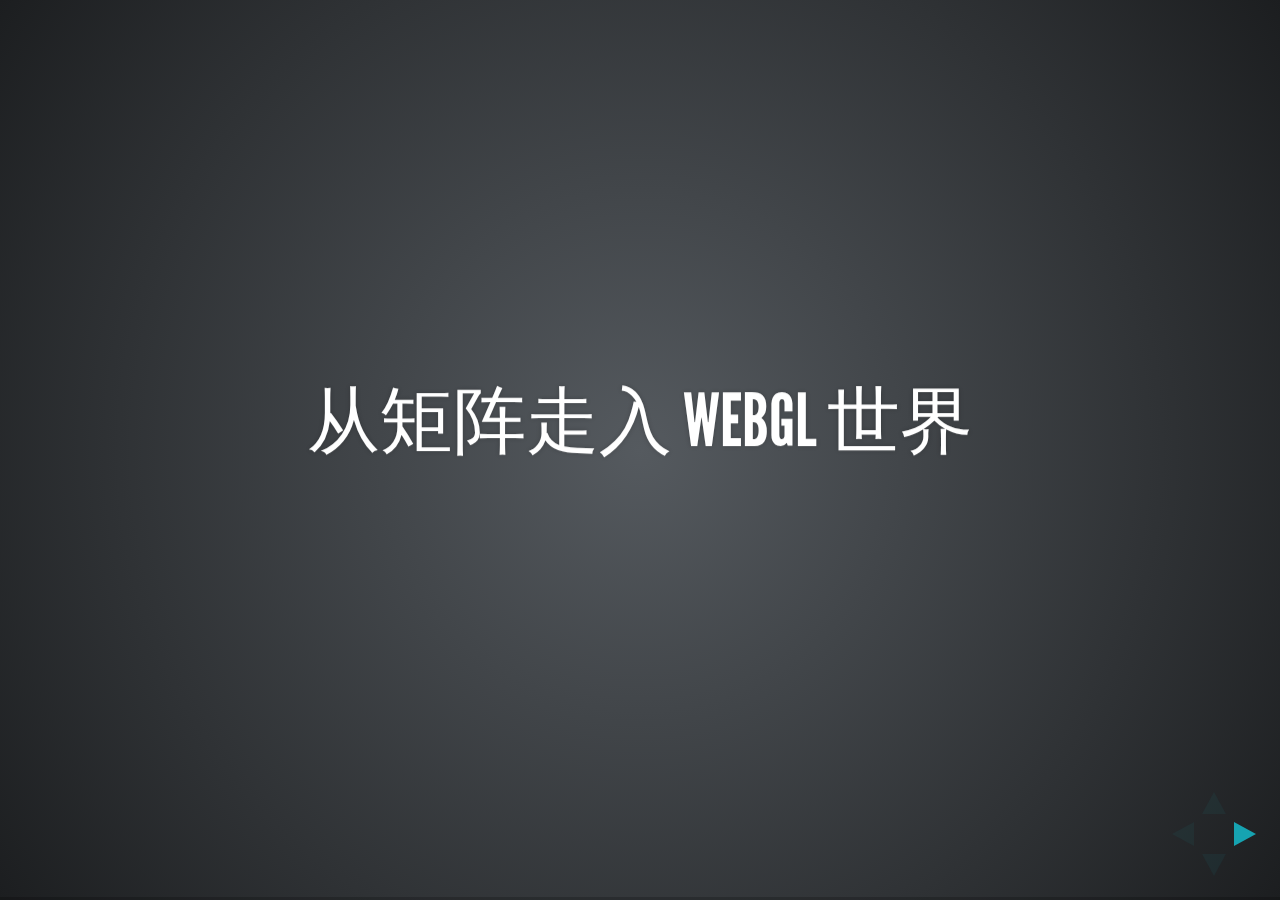
==== cf2-sharing/index.html @ ae66c850 "fix: loading去掉背景色" ====
<!doctype html>
<html lang="en">
<head>
    <meta charset="utf-8">
    <title>听说组织者会发大红包</title>
    <meta name="description" content="A framework for easily creating beautiful presentations using HTML">
    <meta name="author" content="Hakim El Hattab">
    <meta name="apple-mobile-web-app-capable" content="yes">
    <meta name="apple-mobile-web-app-status-bar-style" content="black-translucent">
    <meta name="viewport" content="width=device-width, initial-scale=1.0, maximum-scale=1.0, user-scalable=no">
    <link rel="stylesheet" href="css/reveal.css">
    <link rel="stylesheet" href="css/theme/league.css" id="theme">
    <!-- 自定义样式 -->
    <link rel="stylesheet" href="lib/css/myself.css">
    <!-- Theme used for syntax highlighting of code -->
    <link rel="stylesheet" href="lib/css/zenburn.css">
    <!-- Printing and PDF exports -->
    <script>
    var link = document.createElement('link');
    link.rel = 'stylesheet';
    link.type = 'text/css';
    link.href = window.location.search.match(/print-pdf/gi) ? 'css/print/pdf.css' : 'css/print/paper.css';
    document.getElementsByTagName('head')[0].appendChild(link);
    </script>
    <!--[if lt IE 9]>
		<script src="lib/js/html5shiv.js"></script>
	<![endif]-->
</head>

<body>
    <div class="reveal">
        <div class="slides">
            <section>
                <h2 id="title">从矩阵走入 WebGL 世界</h2>
            </section>
            <section>
                <h2 id="title"><img width="100" style="border-radius: 50%;" src="./imgs/header.jpg"></h2>
                <div style="width: 360px; margin: 0 auto; text-align: left;">
                    <p class="dot-left">陈剑鑫（阿里 UC）</p>
                    <p class="dot-left">营销活动</p>
                    <p class="dot-left">编程动画、WebGL</p>
                </div>
            </section>
            <section>
                <h2>感受下矩阵</h2>
                <p style="font-size: 50px;line-height: 40px;">Feel by heart</p>
            </section>
            <section data-background-video="./video/screen01.mov" data-background-video-loop data-background-video-muted data-background-color="transparent"></section>
            <section data-background-video="./video/screen02.mov" data-background-video-loop data-background-video-muted data-background-color="transparent"></section>
            <section data-background-video="./video/screen03.mov" data-background-video-loop data-background-video-muted data-background-color="transparent"></section>
            <section>
                <h2>矩阵</h2>
                <p style="font-size: 50px;line-height: 40px;">Matrix</p>
            </section>
            <section>
                <h2>CSS3<span style="text-transform: capitalize;"> transform </span><span id="heart-box">♥<span class="heart-red">♥</span><span class="heart-red">♥</span></span><span style="text-transform: capitalize;"> Matrix </span></h2>
            </section>
            <section>
                <h2><span style="text-transform: capitalize;"> transform </span>2d变换</h2>
                <div id="animate_translate">
                    <span>translate</span>
                    <div></div>
                </div>
                <div id="animate_rotate">
                    <span>rotate</span>
                    <div></div>
                </div>
                <div id="animate_scale">
                    <span>scale</span>
                    <div></div>
                </div>
                <div id="animate_skew">
                    <span>skew</span>
                    <div></div>
                </div>
            </section>
            <section>
                <h2><span style="text-transform: capitalize;"> transform </span>3d变换</h2>
                <div id="animate_rotate_3d">
                    <div id="view_box_3d">
                        <div id="cube_box_3d">
                            <span class="face_normal face_front"></span>
                            <span class="face_normal face_back"></span>
                            <span class="face_normal face_left"></span>
                            <span class="face_normal face_right"></span>
                            <span class="face_normal face_top"></span>
                            <span class="face_normal face_bottom"></span>
                        </div>
                    </div>
                </div>
            </section>
            <section>
                <h2>描述旋转</h2>
                <p style="font-size: 24px；">Expression rotation in math</p>
                <div id="three-method">
                    <div id="first-method" class="fragment fade-down" data-fragment-index="0">
                        <p style="font-size: 30px;color: #13DAEC;">矩阵</p>
                        <p style="font-size: 30px;color: #13DAEC;">↡</p>
                        <p style="font-size: 30px;color: #13DAEC;">matrix3d</p>
                <pre><code class="hljs" contenteditable style="text-align: center;height: 200px;">


|        |
| matrix |
|        |
                </code></pre>
                    </div>
                    <div id="sec-method" class="fragment fade-down" data-fragment-index="1">
                        <p style="font-size: 30px;color: #13DAEC;">欧拉角</p>
                        <div class="fragment fade-down" data-fragment-index="3">
                            <p style="font-size: 30px;color: #13DAEC;">↡</p>
                            <p style="font-size: 30px;color: #13DAEC;">rotateX|Y|Z</p>
                            <div id="euler-r">
                                <div id="euler_3d">
                                    <span class="face_normal face_front"></span>
                                    <span class="face_normal face_left"></span>
                                    <span class="face_normal face_top"></span>
                                    <span class="axis-face axis-x"></span>
                                    <span class="axis-face axis-y"></span>
                                    <span class="axis-face axis-z"></span>
                                </div>
                            </div>
                        </div>
                    </div>
                    <div id="third-method" class="fragment fade-down" data-fragment-index="2">
                        <p style="font-size: 30px;color: #13DAEC;">四元数</p>
                        <div class="fragment fade-down" data-fragment-index="4">
                            <p style="font-size: 30px;color: #13DAEC;">↡</p>
                            <p style="font-size: 30px;color: #13DAEC;">rotate3d</p>
                            <div id="quate-r">
                                <div id="quate_3d">
                                    <span class="face_normal face_front"></span>
                                    <span class="face_normal face_left"></span>
                                    <span class="face_normal face_top"></span>
                                    <span class="axis-face"><span></span></span>
                                </div>
                            </div>
                        </div>
                    </div>
                </div>
            </section>
            <section>
                <div style="position: absolute; top: 0; width: 100%;">
                    <h2>svg动画</h2>
                    <p style="font-size: 24px;line-height: 40px;">transform 2d</p>
                </div>
                <iframe data-src="http://127.0.0.1:5050/svg/none/" width="700" height="450" frameborder="0" marginwidth="0" marginheight="0" scrolling="no" allowfullscreen></iframe>
            </section>
            <section>
                <div style="position: absolute; top: 60px; width: 100%;">
                    <h2>canvas 2d api</h2>
                    <p style="font-size: 24px;line-height: 40px;">transform 2d</p>
                </div>
                <iframe data-src="https://jasonchen1982.github.io/jcc2d/examples/demo_graphics_particle/" width="900" height="400" frameborder="0" marginwidth="0" marginheight="0" scrolling="no" style="max-width: 100%;" allowfullscreen></iframe>
            </section>
            <section>
                <h2 style="text-transform: capitalize;">Matrix Is very important</h2>
                <p>transform 的实现基于矩阵</p>
            </section>
            <section>
                <h3 style="text-transform: capitalize;">What is matrix</h3>
                <div style="width: 300px; margin: 0 auto;" class="fragment fade-up" data-fragment-index="0">
                <pre><code class="hljs" contenteditable style="text-align: center;">
|m00  m01  m02  m03|
|m10  m11  m12  m13|
|m20  m21  m22  m23|
|m30  m31  m32  m33|
                </code></pre>
                </div>
                <p style="font-size: 40px;line-height: 40px;" class="fragment fade-up" data-fragment-index="1">描述几何空间的仿射变换</p>
            </section>
            <section>
                <h2>矩阵乘法</h2>
            </section>
            <section>
                <h3>变换坐标点</h3>
                <div style="width: 460px; margin: 0 auto;">
                <pre><code class="hljs" contenteditable style="text-align: center;">
| x` |   |1  0  0  tx|   | x |
| y` | = |0  1  0  ty| * | y |
| z` |   |0  0  1  tz|   | z |
| w` |   |0  0  0   1|   | w |
                </code></pre>
                </div>
                <div style="width: 460px; margin: 0 auto;">
                <pre><code class="hljs" contenteditable style="text-align: left;">
  | x` | = |x + tx|
  | y` | = |y + ty|
  | z` | = |z + tz|
  | w` | = |  w   |
                </code></pre>
                </div>
            </section>
            <section>
                <h3>传递性</h3>
                <div style="width: 520px; margin: 0 auto;">
                <pre><code class="hljs" contenteditable style="text-align: center;">
|1  0  0  tx|   |cosβ  -sinβ  0  0|
|0  1  0  ty| * |sinβ  cosβ   0  0|
|0  0  1  tz|   |  0    0     1  0|
|0  0  0   1|   |  0    0     0  1|
                </code></pre>
                </div>
            </section>
            <section>
                <h3>不符合交换律</h3>
                <div id="matrix-mult">
                    <div id="t-r">
                        <pre style="margin-left: 0;margin-right: 0;width: 100%;"><code id="style-special1" class="hljs" data-trim contenteditable>
.animate {
  transform:
    rotate(1turn) translateX(90px);
}
                        </code></pre>
                        <div>
                            <i></i>
                            <b></b>
                        </div>
                    </div>
                    <div id="r-t">
                        <pre style="margin-left: 0;margin-right: 0;width: 100%;"><code id="style-special2" class="hljs" data-trim contenteditable>
.animate {
  transform:
    translateX(90px) rotate(1turn);
}
                        </code></pre>
                        <div>
                            <i></i>
                            <b></b>
                        </div>
                    </div>
                </div>
            </section>
            <section>
                <h2>额外价值</h2>
                <p style="font-size: 30px;line-height: 40px;">Extra value</p>
                <div style="width: 300px; margin: 0 auto;">
                <pre><code class="hljs" contenteditable style="text-align: center;">
|m00  m01  m02  m03|
|m10  m11  m12  m13|
|m20  m21  m22  m23|
|m30  m31  m32  m33|
                </code></pre>
                </div>
            </section>
            <section>
                <h2>进一步了解矩阵</h2>
            </section>
            <section>
                <h3>单位矩阵</h3>
                <div style="width: 300px; margin: 0 auto;">
                <pre><code class="hljs" contenteditable style="text-align: center;">
|1  0  0  0|
|0  1  0  0|
|0  0  1  0|
|0  0  0  1|
                </code></pre>
                </div>
                <div id="identity-matrix">
                    <b></b>
                    <i></i>
                </div>
            </section>
            <section>
                <p>各种变换矩阵</p>
                <div style="width: 700px; margin: 0 auto;">
                <pre><code class="hljs" data-trim contenteditable style="text-align: center;">
位移矩阵          缩放矩阵          X轴旋转矩阵
|1  0  0  tx|   |sx  0   0  0|   |1   0     0    0|
|0  1  0  ty|   |0   sy  0  0|   |0  cosβ  sinβ  0|
|0  0  1  tz|   |0   0   sz 0|   |0 -sinβ  cosβ  0|
|0  0  0   1|   |0   0   0  1|   |0   0     0    1|


Y轴旋转矩阵             Z轴旋转矩阵
|cosβ   0   sinβ  0|   |cosβ  -sinβ  0  0|
|  0    1    0    0|   |sinβ  cosβ   0  0|
|-sinβ  0   cosβ  0|   |  0    0     1  0|
|  0    0    0    1|   |  0    0     0  1|
                </code></pre>
                </div>
            </section>
            <section>
                <p>rotateZ(βdeg) 矩阵推导</p>
                <div id="coordinate-system">
                    <span class="axis-x"><i>x</i></span>
                    <span class="axis-y"><i>y</i></span>
                    <div class="cricle-dash"></div>
                    <div class="pre-line"><i>r</i><span>(x, y)</span></div>
                    <div class="next-line"></div>
                    <span class="next-point">(x`, y`)</span>
                    <span class="deg-alpha">α</span>
                    <span class="deg-beta">β</span>
                </div>
            </section>
            <section>
                <div style="width: 740px;margin: 0 auto;">
                    <div style="padding: 10px 0;">
                    <pre style="margin: 0;"><code class="hljs" data-trim contenteditable>
// 单位圆得到等式
x` = cos(β+α) * r
y` = sin(β+α) * r
z` = z
                    </code></pre>
                    </div>
                    <div class="fragment fade-left" style="padding: 10px 0;">
                    <pre style="margin: 0;"><code class="hljs" data-trim contenteditable>
// 已知
r = √(x^2+y^2)
// 和差化积公式
sin(β+α) = sin(β)cos(α) + cos(β)sin(α)
cos(β+α) = cos(β)cos(α) - sin(β)sin(α)
// 正弦余弦定义
cos(α) = x/r
sin(α) = y/r
                    </code></pre>
                    </div>
                    <div class="fragment fade-left" style="padding: 10px 0;">
                    <pre style="margin: 0;"><code class="hljs stata" data-trim contenteditable>
// 愉快的代入 
x` = (cos(β)x/r - sin(β)y/r) * r = cos(β)x - sin(β)y
y` = (sin(β)x/r + cos(β)y/r) * r = sin(β)x + cos(β)y
                    </code></pre>
                    </div>
                    <div class="fragment fade-left" style="padding: 10px 0;">
                    <pre style="margin: 0;"><code class="hljs stata" data-trim contenteditable>
/* 所以猜想旋转矩阵 ＝> */ |cos(β) -sin(β)|
                        |sin(β)  cos(β)|

/* 验证下     => */      |x`|   |cos(β) -sin(β)|   |x|
                        |y`| = |sin(β)  cos(β)| * |y|

x` = cos(β)x - sin(β)y
y` = sin(β)x + cos(β)y
                    </code></pre>
                    </div>
                </div>
            </section>
            <section>
                <h2>矩阵<span style="color: #13DAEC;"> + </span>WebGL</h2>
            </section>
            <section>
                <h2>WebGL</h2>
                <p style="color: #13DAEC;"><span class="fragment fade-up">着色器、</span><span class="fragment fade-up">几何数据、</span><span class="fragment fade-up">渲染管线</span></p>
            </section>
            <section>
                <section>
                    <p><a target="_blank" href="http://127.0.0.1:5050/webgl/webgl/points">位移矩阵</a></p>
                    <div style="width: 300px; margin: 0 auto;">
                    <pre><code class="hljs" contenteditable style="text-align: center;">
|1  0  0  tx|
|0  1  0  ty|
|0  0  1  tz|
|0  0  0   1|
                    </code></pre>
                    </div>
                    <iframe width="100%" height="320" data-src="//jsfiddle.net/jasonchen1882/Ltft86oc/embedded/result,html,js/dark/" allowfullscreen="allowfullscreen" frameborder="0" scrolling='no' title='webgl-translate'></iframe>
                </section>
                <section data-background="#000000">
                    <iframe data-src="http://127.0.0.1:5050/webgl/webgl/points" width="1200" height="640" frameborder="0" marginwidth="0" marginheight="0" scrolling="no" allowfullscreen></iframe>
                </section>
            </section>
            <section>
                <section>
                    <p><a target="_blank" href="http://127.0.0.1:5050/webgl/webgl/points3">旋转矩阵</a></p>
                    <div style="width: 900px; margin: 0 auto;">
                    <pre><code class="hljs" contenteditable style="text-align: center;">
X轴旋转矩阵            Y轴旋转矩阵             Z轴旋转矩阵
|1   0     0    0|   |cosβ   0   sinβ  0|   |cosβ  -sinβ  0  0|
|0  cosβ  sinβ  0|   |  0    1    0    0|   |sinβ  cosβ   0  0|
|0 -sinβ  cosβ  0|   |-sinβ  0   cosβ  0|   |  0    0     1  0|
|0   0     0    1|   |  0    0    0    1|   |  0    0     0  1|
                    </code></pre>
                    </div>
                    <iframe width="100%" height="400" data-src="//jsfiddle.net/jasonchen1882/rz9nb0su/embedded/result,html,js/dark/" allowfullscreen="allowfullscreen" frameborder="0" scrolling='no' title='webgl-rotate'></iframe>
                </section>
                <section data-background="#000000">
                    <iframe data-src="http://127.0.0.1:5050/webgl/webgl/points3" width="1200" height="640" frameborder="0" marginwidth="0" marginheight="0" scrolling="no" allowfullscreen></iframe>
                </section>
            </section>
            <section>
                <section>
                    <p><a target="_blank" href="http://127.0.0.1:5050/webgl/webgl/points4">旋转矩阵 * 位移矩阵</a></p>
                    <div style="width: 820px; margin: 0 auto;">
                    <pre><code class="hljs" contenteditable style="text-align: center;">
位移矩阵          X轴旋转矩阵             Y轴旋转矩阵
|1  0  0  tx|   |1   0     0    0|   |cosβ   0   sinβ  0|
|0  1  0  ty|   |0  cosβ  sinβ  0|   |  0    1    0    0|
|0  0  1  tz|   |0 -sinβ  cosβ  0|   |-sinβ  0   cosβ  0|
|0  0  0   1|   |0   0     0    1|   |  0    0    0    1|
                    </code></pre>
                    </div>
                    <iframe width="100%" height="400" data-src="//jsfiddle.net/jasonchen1882/n44od7ko/embedded/result,html,js/dark/" allowfullscreen="allowfullscreen" frameborder="0" scrolling='no' title='webgl-rotate'></iframe>
                </section>
                <section data-background="#000000">
                    <iframe data-src="http://127.0.0.1:5050/webgl/webgl/points4" width="1200" height="640" frameborder="0" marginwidth="0" marginheight="0" scrolling="no" allowfullscreen></iframe>
                </section>
            </section>
            <section>
                <section>
                    <h2>实用点～</h2>
                    <p style="font-size: 20px;line-height: 40px;">4*4列矩阵<span style="color: #13DAEC;"> + </span>canvas 2d完成三维效果</p>
                    <iframe width="100%" height="400" data-src="//jsfiddle.net/jasonchen1882/65n8pfsc/embedded/result,html,js/dark/" allowfullscreen="allowfullscreen" frameborder="0" scrolling='no' title='webgl-rotate'></iframe>
                </section>
                <section>
                    <iframe data-src="http://127.0.0.1:5050/canvas/loading/lineLight/" width="400" height="640" frameborder="0" marginwidth="0" marginheight="0" scrolling="no" allowfullscreen></iframe>
                </section>
            </section>
            <section>
                <h2>深入一点的应用</h2>
                <p style="font-size: 40px;line-height: 40px;">加上其它知识点～</p>
            </section>
            <section>
                <iframe data-src="http://127.0.0.1:5050/webgl/butterfly/" width="640" height="640" frameborder="0" marginwidth="0" marginheight="0" scrolling="no" style="max-width: 100%;" allowfullscreen></iframe>
            </section>
            <section data-background="#010216">
                <iframe data-src="http://127.0.0.1:5050/webgl/starsClouds/" width="1200" height="640" frameborder="0" marginwidth="0" marginheight="0" scrolling="no" style="max-width: 100%;" allowfullscreen></iframe>
            </section>
            <section data-background="#c5b9ee">
                <iframe data-src="http://127.0.0.1:5050/webgl/earthPolygon/" width="1200" height="640" frameborder="0" marginwidth="0" marginheight="0" scrolling="no" style="max-width: 100%;" allowfullscreen></iframe>
            </section>
            <section>
                <iframe data-src="http://127.0.0.1:9000/russiaolympics/index?uc_param_str=dsdnfrpfbivesscpgimibtbmnisieijblauputogpintnw" width="500" height="640" frameborder="0" marginwidth="0" marginheight="0" scrolling="no" style="max-width: 100%;" allowfullscreen></iframe>
            </section>
            <!--<section>
                <p style="font-size: 30px;line-height: 40px;"><a target="_blank" href="http://127.0.0.1:5050/webgl/butterfly/">欧拉角、矩阵、WebGL其它绘制api</a></p>
                <p style="font-size: 30px;line-height: 40px;"><a target="_blank" href="http://127.0.0.1:5050/webgl/starsClouds/">高阶bezier、四元数、各种矩阵</a></p>
                <p style="font-size: 30px;line-height: 40px;"><a target="_blank" href="http://127.0.0.1:5050/webgl/earthPolygon/">漂亮的模型、怎么弄都好看</a></p>
                <p style="font-size: 30px;line-height: 40px;"><a target="_blank" href="http://127.0.0.1:9000/russiaolympics/index?uc_param_str=dsdnfrpfbivesscpgimibtbmnisieijblauputogpintnw">运用到项目上的小游戏</a></p>
            </section>-->
            <section>
                <h2>AR技术</h2>
                <p style="font-size: 24px;line-height: 40px;">矩阵在AR上的应用</p>
            </section>
            <section>
                <h2>demo</h2>
                <iframe data-src="http://127.0.0.1:5050/webgl/webglAR/" width="640" height="480" frameborder="0" marginwidth="0" marginheight="0" scrolling="no" style="max-width: 100%;" allowfullscreen></iframe>
            </section>
            <section>
                <h2>移动端的阻碍</h2>
                <p style="font-size: 30px;line-height: 40px;">WebRTC、Get video frame</p>
            </section>
            <section>
                <h2>VR技术</h2>
                <p style="font-size: 24px;line-height: 40px;">矩阵在VR上的应用</p>
            </section>
            <section>
                <h2>VR<span style="color: #13DAEC;"> → </span>Web VR 视觉</h2>
            </section>
            <section>
                <section  data-background="#b9dfee">
                    <iframe data-src="http://127.0.0.1:5050/webgl/earth/" width="1200" height="640" frameborder="0" marginwidth="0" marginheight="0" scrolling="no" style="max-width: 100%;" allowfullscreen></iframe>
                </section>
                <section>
                    <p style="font-size: 30px;line-height: 40px;color: #13DAEC;margin: 0;">来松鼠村看看</p>
                    <img width="620" height="620" style="border: 0;" data-src="./imgs/earth-vr.png">
                </section>
            </section>
            <section>
                <section  data-background="#8bf2ff">
                    <iframe data-src="http://127.0.0.1:5050/webgl/flyCarVR/" width="1200" height="640" frameborder="0" marginwidth="0" marginheight="0" scrolling="no" style="max-width: 100%;" allowfullscreen></iframe>
                </section>
                <section>
                    <p style="font-size: 30px;line-height: 40px;color: #13DAEC;margin: 0;">别说话，先上车</p>
                    <img width="620" height="620" style="border: 0;" data-src="./imgs/car-vr.jpg">
                </section>
            </section>
            <!--<section>
                <h2>demo</h2>
                <p style="font-size: 30px;line-height: 40px;"><a target="_blank" href="http://127.0.0.1:5050/webgl/earth/">来松鼠村看看</a></p>
                <p style="font-size: 30px;line-height: 40px;"><a target="_blank" href="http://127.0.0.1:5050/webgl/flyCarVR/">别说话，先上车</a></p>
            </section>-->
            <section>
                <h1>Q&A</h1>
            </section>
            <section>
                <h1>END</h1>
                <p style="font-size: 24px;line-height: 40px;">thanks</p>
            </section>
        </div>
    </div>
    <script src="lib/js/head.min.js"></script>
    <script src="js/reveal.js"></script>
    <script>
    // More info https://github.com/hakimel/reveal.js#configuration
    Reveal.initialize({
        width: 1200,
        controls: true,
        progress: true,
        history: true,
        center: true,

        transition: 'slide', // none/fade/slide/convex/concave/zoom

        // More info https://github.com/hakimel/reveal.js#dependencies
        dependencies: [{
            src: 'lib/js/classList.js',
            condition: function() {
                return !document.body.classList;
            }
        }, {
            src: 'plugin/markdown/marked.js',
            condition: function() {
                return !!document.querySelector('[data-markdown]');
            }
        }, {
            src: 'plugin/markdown/markdown.js',
            condition: function() {
                return !!document.querySelector('[data-markdown]');
            }
        }, {
            src: 'plugin/highlight/highlight.js',
            async: true,
            callback: function() {
                hljs.initHighlightingOnLoad();
            }
        }, {
            src: 'plugin/zoom-js/zoom.js',
            async: true
        }, {
            src: 'plugin/notes/notes.js',
            async: true
        }]
    });
    </script>
</body>

</html>
---- cf2-sharing/css/reveal.css ----
/*!
 * reveal.js
 * http://lab.hakim.se/reveal-js
 * MIT licensed
 *
 * Copyright (C) 2016 Hakim El Hattab, http://hakim.se
 */
/*********************************************
 * RESET STYLES
 *********************************************/
html, body, .reveal div, .reveal span, .reveal applet, .reveal object, .reveal iframe,
.reveal h1, .reveal h2, .reveal h3, .reveal h4, .reveal h5, .reveal h6, .reveal p, .reveal blockquote, .reveal pre,
.reveal a, .reveal abbr, .reveal acronym, .reveal address, .reveal big, .reveal cite, .reveal code,
.reveal del, .reveal dfn, .reveal em, .reveal img, .reveal ins, .reveal kbd, .reveal q, .reveal s, .reveal samp,
.reveal small, .reveal strike, .reveal strong, .reveal sub, .reveal sup, .reveal tt, .reveal var,
.reveal b, .reveal u, .reveal center,
.reveal dl, .reveal dt, .reveal dd, .reveal ol, .reveal ul, .reveal li,
.reveal fieldset, .reveal form, .reveal label, .reveal legend,
.reveal table, .reveal caption, .reveal tbody, .reveal tfoot, .reveal thead, .reveal tr, .reveal th, .reveal td,
.reveal article, .reveal aside, .reveal canvas, .reveal details, .reveal embed,
.reveal figure, .reveal figcaption, .reveal footer, .reveal header, .reveal hgroup,
.reveal menu, .reveal nav, .reveal output, .reveal ruby, .reveal section, .reveal summary,
.reveal time, .reveal mark, .reveal audio, .reveal video {
  margin: 0;
  padding: 0;
  border: 0;
  font-size: 100%;
  font: inherit;
  vertical-align: baseline; }

.reveal article, .reveal aside, .reveal details, .reveal figcaption, .reveal figure,
.reveal footer, .reveal header, .reveal hgroup, .reveal menu, .reveal nav, .reveal section {
  display: block; }

/*********************************************
 * GLOBAL STYLES
 *********************************************/
html,
body {
  width: 100%;
  height: 100%;
  overflow: hidden; }

body {
  position: relative;
  line-height: 1;
  background-color: #fff;
  color: #000; }

html:-webkit-full-screen-ancestor {
  background-color: inherit; }

html:-moz-full-screen-ancestor {
  background-color: inherit; }

/*********************************************
 * VIEW FRAGMENTS
 *********************************************/
.reveal .slides section .fragment {
  opacity: 0;
  visibility: hidden;
  -webkit-transition: all .2s ease;
          transition: all .2s ease; }
  .reveal .slides section .fragment.visible {
    opacity: 1;
    visibility: visible; }

.reveal .slides section .fragment.grow {
  opacity: 1;
  visibility: visible; }
  .reveal .slides section .fragment.grow.visible {
    -webkit-transform: scale(1.3);
            transform: scale(1.3); }

.reveal .slides section .fragment.shrink {
  opacity: 1;
  visibility: visible; }
  .reveal .slides section .fragment.shrink.visible {
    -webkit-transform: scale(0.7);
            transform: scale(0.7); }

.reveal .slides section .fragment.zoom-in {
  -webkit-transform: scale(0.1);
          transform: scale(0.1); }
  .reveal .slides section .fragment.zoom-in.visible {
    -webkit-transform: none;
            transform: none; }

.reveal .slides section .fragment.fade-out {
  opacity: 1;
  visibility: visible; }
  .reveal .slides section .fragment.fade-out.visible {
    opacity: 0;
    visibility: hidden; }

.reveal .slides section .fragment.semi-fade-out {
  opacity: 1;
  visibility: visible; }
  .reveal .slides section .fragment.semi-fade-out.visible {
    opacity: 0.5;
    visibility: visible; }

.reveal .slides section .fragment.strike {
  opacity: 1;
  visibility: visible; }
  .reveal .slides section .fragment.strike.visible {
    text-decoration: line-through; }

.reveal .slides section .fragment.fade-up {
  -webkit-transform: translate(0, 20%);
          transform: translate(0, 20%); }
  .reveal .slides section .fragment.fade-up.visible {
    -webkit-transform: translate(0, 0);
            transform: translate(0, 0); }

.reveal .slides section .fragment.fade-down {
  -webkit-transform: translate(0, -20%);
          transform: translate(0, -20%); }
  .reveal .slides section .fragment.fade-down.visible {
    -webkit-transform: translate(0, 0);
            transform: translate(0, 0); }

.reveal .slides section .fragment.fade-right {
  -webkit-transform: translate(-20%, 0);
          transform: translate(-20%, 0); }
  .reveal .slides section .fragment.fade-right.visible {
    -webkit-transform: translate(0, 0);
            transform: translate(0, 0); }

.reveal .slides section .fragment.fade-left {
  -webkit-transform: translate(20%, 0);
          transform: translate(20%, 0); }
  .reveal .slides section .fragment.fade-left.visible {
    -webkit-transform: translate(0, 0);
            transform: translate(0, 0); }

.reveal .slides section .fragment.current-visible {
  opacity: 0;
  visibility: hidden; }
  .reveal .slides section .fragment.current-visible.current-fragment {
    opacity: 1;
    visibility: visible; }

.reveal .slides section .fragment.highlight-red,
.reveal .slides section .fragment.highlight-current-red,
.reveal .slides section .fragment.highlight-green,
.reveal .slides section .fragment.highlight-current-green,
.reveal .slides section .fragment.highlight-blue,
.reveal .slides section .fragment.highlight-current-blue {
  opacity: 1;
  visibility: visible; }

.reveal .slides section .fragment.highlight-red.visible {
  color: #ff2c2d; }

.reveal .slides section .fragment.highlight-green.visible {
  color: #17ff2e; }

.reveal .slides section .fragment.highlight-blue.visible {
  color: #1b91ff; }

.reveal .slides section .fragment.highlight-current-red.current-fragment {
  color: #ff2c2d; }

.reveal .slides section .fragment.highlight-current-green.current-fragment {
  color: #17ff2e; }

.reveal .slides section .fragment.highlight-current-blue.current-fragment {
  color: #1b91ff; }

/*********************************************
 * DEFAULT ELEMENT STYLES
 *********************************************/
/* Fixes issue in Chrome where italic fonts did not appear when printing to PDF */
.reveal:after {
  content: '';
  font-style: italic; }

.reveal iframe {
  z-index: 1; }

/** Prevents layering issues in certain browser/transition combinations */
.reveal a {
  position: relative; }

.reveal .stretch {
  max-width: none;
  max-height: none; }

.reveal pre.stretch code {
  height: 100%;
  max-height: 100%;
  box-sizing: border-box; }

/*********************************************
 * CONTROLS
 *********************************************/
.reveal .controls {
  display: none;
  position: fixed;
  width: 110px;
  height: 110px;
  z-index: 30;
  right: 10px;
  bottom: 10px;
  -webkit-user-select: none; }

.reveal .controls button {
  padding: 0;
  position: absolute;
  opacity: 0.05;
  width: 0;
  height: 0;
  background-color: transparent;
  border: 12px solid transparent;
  -webkit-transform: scale(0.9999);
          transform: scale(0.9999);
  -webkit-transition: all 0.2s ease;
          transition: all 0.2s ease;
  -webkit-appearance: none;
  -webkit-tap-highlight-color: transparent; }

.reveal .controls .enabled {
  opacity: 0.7;
  cursor: pointer; }

.reveal .controls .enabled:active {
  margin-top: 1px; }

.reveal .controls .navigate-left {
  top: 42px;
  border-right-width: 22px;
  border-right-color: #000; }

.reveal .controls .navigate-left.fragmented {
  opacity: 0.3; }

.reveal .controls .navigate-right {
  left: 74px;
  top: 42px;
  border-left-width: 22px;
  border-left-color: #000; }

.reveal .controls .navigate-right.fragmented {
  opacity: 0.3; }

.reveal .controls .navigate-up {
  left: 42px;
  border-bottom-width: 22px;
  border-bottom-color: #000; }

.reveal .controls .navigate-up.fragmented {
  opacity: 0.3; }

.reveal .controls .navigate-down {
  left: 42px;
  top: 74px;
  border-top-width: 22px;
  border-top-color: #000; }

.reveal .controls .navigate-down.fragmented {
  opacity: 0.3; }

/*********************************************
 * PROGRESS BAR
 *********************************************/
.reveal .progress {
  position: fixed;
  display: none;
  height: 3px;
  width: 100%;
  bottom: 0;
  left: 0;
  z-index: 10;
  background-color: rgba(0, 0, 0, 0.2); }

.reveal .progress:after {
  content: '';
  display: block;
  position: absolute;
  height: 20px;
  width: 100%;
  top: -20px; }

.reveal .progress span {
  display: block;
  height: 100%;
  width: 0px;
  background-color: #000;
  -webkit-transition: width 800ms cubic-bezier(0.26, 0.86, 0.44, 0.985);
          transition: width 800ms cubic-bezier(0.26, 0.86, 0.44, 0.985); }

/*********************************************
 * SLIDE NUMBER
 *********************************************/
.reveal .slide-number {
  position: fixed;
  display: block;
  right: 8px;
  bottom: 8px;
  z-index: 31;
  font-family: Helvetica, sans-serif;
  font-size: 12px;
  line-height: 1;
  color: #fff;
  background-color: rgba(0, 0, 0, 0.4);
  padding: 5px; }

.reveal .slide-number-delimiter {
  margin: 0 3px; }

/*********************************************
 * SLIDES
 *********************************************/
.reveal {
  position: relative;
  width: 100%;
  height: 100%;
  overflow: hidden;
  -ms-touch-action: none;
      touch-action: none; }

.reveal .slides {
  position: absolute;
  width: 100%;
  height: 100%;
  top: 0;
  right: 0;
  bottom: 0;
  left: 0;
  margin: auto;
  overflow: visible;
  z-index: 1;
  text-align: center;
  -webkit-perspective: 600px;
          perspective: 600px;
  -webkit-perspective-origin: 50% 40%;
          perspective-origin: 50% 40%; }

.reveal .slides > section {
  -ms-perspective: 600px; }

.reveal .slides > section,
.reveal .slides > section > section {
  display: none;
  position: absolute;
  width: 100%;
  padding: 20px 0px;
  z-index: 10;
  -webkit-transform-style: preserve-3d;
          transform-style: preserve-3d;
  -webkit-transition: -webkit-transform-origin 800ms cubic-bezier(0.26, 0.86, 0.44, 0.985), -webkit-transform 800ms cubic-bezier(0.26, 0.86, 0.44, 0.985), visibility 800ms cubic-bezier(0.26, 0.86, 0.44, 0.985), opacity 800ms cubic-bezier(0.26, 0.86, 0.44, 0.985);
          transition: transform-origin 800ms cubic-bezier(0.26, 0.86, 0.44, 0.985), transform 800ms cubic-bezier(0.26, 0.86, 0.44, 0.985), visibility 800ms cubic-bezier(0.26, 0.86, 0.44, 0.985), opacity 800ms cubic-bezier(0.26, 0.86, 0.44, 0.985); }

/* Global transition speed settings */
.reveal[data-transition-speed="fast"] .slides section {
  -webkit-transition-duration: 400ms;
          transition-duration: 400ms; }

.reveal[data-transition-speed="slow"] .slides section {
  -webkit-transition-duration: 1200ms;
          transition-duration: 1200ms; }

/* Slide-specific transition speed overrides */
.reveal .slides section[data-transition-speed="fast"] {
  -webkit-transition-duration: 400ms;
          transition-duration: 400ms; }

.reveal .slides section[data-transition-speed="slow"] {
  -webkit-transition-duration: 1200ms;
          transition-duration: 1200ms; }

.reveal .slides > section.stack {
  padding-top: 0;
  padding-bottom: 0; }

.reveal .slides > section.present,
.reveal .slides > section > section.present {
  display: block;
  z-index: 11;
  opacity: 1; }

.reveal.center,
.reveal.center .slides,
.reveal.center .slides section {
  min-height: 0 !important; }

/* Don't allow interaction with invisible slides */
.reveal .slides > section.future,
.reveal .slides > section > section.future,
.reveal .slides > section.past,
.reveal .slides > section > section.past {
  pointer-events: none; }

.reveal.overview .slides > section,
.reveal.overview .slides > section > section {
  pointer-events: auto; }

.reveal .slides > section.past,
.reveal .slides > section.future,
.reveal .slides > section > section.past,
.reveal .slides > section > section.future {
  opacity: 0; }

/*********************************************
 * Mixins for readability of transitions
 *********************************************/
/*********************************************
 * SLIDE TRANSITION
 * Aliased 'linear' for backwards compatibility
 *********************************************/
.reveal.slide section {
  -webkit-backface-visibility: hidden;
          backface-visibility: hidden; }

.reveal .slides > section[data-transition=slide].past,
.reveal .slides > section[data-transition~=slide-out].past,
.reveal.slide .slides > section:not([data-transition]).past {
  -webkit-transform: translate(-150%, 0);
          transform: translate(-150%, 0); }

.reveal .slides > section[data-transition=slide].future,
.reveal .slides > section[data-transition~=slide-in].future,
.reveal.slide .slides > section:not([data-transition]).future {
  -webkit-transform: translate(150%, 0);
          transform: translate(150%, 0); }

.reveal .slides > section > section[data-transition=slide].past,
.reveal .slides > section > section[data-transition~=slide-out].past,
.reveal.slide .slides > section > section:not([data-transition]).past {
  -webkit-transform: translate(0, -150%);
          transform: translate(0, -150%); }

.reveal .slides > section > section[data-transition=slide].future,
.reveal .slides > section > section[data-transition~=slide-in].future,
.reveal.slide .slides > section > section:not([data-transition]).future {
  -webkit-transform: translate(0, 150%);
          transform: translate(0, 150%); }

.reveal.linear section {
  -webkit-backface-visibility: hidden;
          backface-visibility: hidden; }

.reveal .slides > section[data-transition=linear].past,
.reveal .slides > section[data-transition~=linear-out].past,
.reveal.linear .slides > section:not([data-transition]).past {
  -webkit-transform: translate(-150%, 0);
          transform: translate(-150%, 0); }

.reveal .slides > section[data-transition=linear].future,
.reveal .slides > section[data-transition~=linear-in].future,
.reveal.linear .slides > section:not([data-transition]).future {
  -webkit-transform: translate(150%, 0);
          transform: translate(150%, 0); }

.reveal .slides > section > section[data-transition=linear].past,
.reveal .slides > section > section[data-transition~=linear-out].past,
.reveal.linear .slides > section > section:not([data-transition]).past {
  -webkit-transform: translate(0, -150%);
          transform: translate(0, -150%); }

.reveal .slides > section > section[data-transition=linear].future,
.reveal .slides > section > section[data-transition~=linear-in].future,
.reveal.linear .slides > section > section:not([data-transition]).future {
  -webkit-transform: translate(0, 150%);
          transform: translate(0, 150%); }

/*********************************************
 * CONVEX TRANSITION
 * Aliased 'default' for backwards compatibility
 *********************************************/
.reveal .slides > section[data-transition=default].past,
.reveal .slides > section[data-transition~=default-out].past,
.reveal.default .slides > section:not([data-transition]).past {
  -webkit-transform: translate3d(-100%, 0, 0) rotateY(-90deg) translate3d(-100%, 0, 0);
          transform: translate3d(-100%, 0, 0) rotateY(-90deg) translate3d(-100%, 0, 0); }

.reveal .slides > section[data-transition=default].future,
.reveal .slides > section[data-transition~=default-in].future,
.reveal.default .slides > section:not([data-transition]).future {
  -webkit-transform: translate3d(100%, 0, 0) rotateY(90deg) translate3d(100%, 0, 0);
          transform: translate3d(100%, 0, 0) rotateY(90deg) translate3d(100%, 0, 0); }

.reveal .slides > section > section[data-transition=default].past,
.reveal .slides > section > section[data-transition~=default-out].past,
.reveal.default .slides > section > section:not([data-transition]).past {
  -webkit-transform: translate3d(0, -300px, 0) rotateX(70deg) translate3d(0, -300px, 0);
          transform: translate3d(0, -300px, 0) rotateX(70deg) translate3d(0, -300px, 0); }

.reveal .slides > section > section[data-transition=default].future,
.reveal .slides > section > section[data-transition~=default-in].future,
.reveal.default .slides > section > section:not([data-transition]).future {
  -webkit-transform: translate3d(0, 300px, 0) rotateX(-70deg) translate3d(0, 300px, 0);
          transform: translate3d(0, 300px, 0) rotateX(-70deg) translate3d(0, 300px, 0); }

.reveal .slides > section[data-transition=convex].past,
.reveal .slides > section[data-transition~=convex-out].past,
.reveal.convex .slides > section:not([data-transition]).past {
  -webkit-transform: translate3d(-100%, 0, 0) rotateY(-90deg) translate3d(-100%, 0, 0);
          transform: translate3d(-100%, 0, 0) rotateY(-90deg) translate3d(-100%, 0, 0); }

.reveal .slides > section[data-transition=convex].future,
.reveal .slides > section[data-transition~=convex-in].future,
.reveal.convex .slides > section:not([data-transition]).future {
  -webkit-transform: translate3d(100%, 0, 0) rotateY(90deg) translate3d(100%, 0, 0);
          transform: translate3d(100%, 0, 0) rotateY(90deg) translate3d(100%, 0, 0); }

.reveal .slides > section > section[data-transition=convex].past,
.reveal .slides > section > section[data-transition~=convex-out].past,
.reveal.convex .slides > section > section:not([data-transition]).past {
  -webkit-transform: translate3d(0, -300px, 0) rotateX(70deg) translate3d(0, -300px, 0);
          transform: translate3d(0, -300px, 0) rotateX(70deg) translate3d(0, -300px, 0); }

.reveal .slides > section > section[data-transition=convex].future,
.reveal .slides > section > section[data-transition~=convex-in].future,
.reveal.convex .slides > section > section:not([data-transition]).future {
  -webkit-transform: translate3d(0, 300px, 0) rotateX(-70deg) translate3d(0, 300px, 0);
          transform: translate3d(0, 300px, 0) rotateX(-70deg) translate3d(0, 300px, 0); }

/*********************************************
 * CONCAVE TRANSITION
 *********************************************/
.reveal .slides > section[data-transition=concave].past,
.reveal .slides > section[data-transition~=concave-out].past,
.reveal.concave .slides > section:not([data-transition]).past {
  -webkit-transform: translate3d(-100%, 0, 0) rotateY(90deg) translate3d(-100%, 0, 0);
          transform: translate3d(-100%, 0, 0) rotateY(90deg) translate3d(-100%, 0, 0); }

.reveal .slides > section[data-transition=concave].future,
.reveal .slides > section[data-transition~=concave-in].future,
.reveal.concave .slides > section:not([data-transition]).future {
  -webkit-transform: translate3d(100%, 0, 0) rotateY(-90deg) translate3d(100%, 0, 0);
          transform: translate3d(100%, 0, 0) rotateY(-90deg) translate3d(100%, 0, 0); }

.reveal .slides > section > section[data-transition=concave].past,
.reveal .slides > section > section[data-transition~=concave-out].past,
.reveal.concave .slides > section > section:not([data-transition]).past {
  -webkit-transform: translate3d(0, -80%, 0) rotateX(-70deg) translate3d(0, -80%, 0);
          transform: translate3d(0, -80%, 0) rotateX(-70deg) translate3d(0, -80%, 0); }

.reveal .slides > section > section[data-transition=concave].future,
.reveal .slides > section > section[data-transition~=concave-in].future,
.reveal.concave .slides > section > section:not([data-transition]).future {
  -webkit-transform: translate3d(0, 80%, 0) rotateX(70deg) translate3d(0, 80%, 0);
          transform: translate3d(0, 80%, 0) rotateX(70deg) translate3d(0, 80%, 0); }

/*********************************************
 * ZOOM TRANSITION
 *********************************************/
.reveal .slides section[data-transition=zoom],
.reveal.zoom .slides section:not([data-transition]) {
  -webkit-transition-timing-function: ease;
          transition-timing-function: ease; }

.reveal .slides > section[data-transition=zoom].past,
.reveal .slides > section[data-transition~=zoom-out].past,
.reveal.zoom .slides > section:not([data-transition]).past {
  visibility: hidden;
  -webkit-transform: scale(16);
          transform: scale(16); }

.reveal .slides > section[data-transition=zoom].future,
.reveal .slides > section[data-transition~=zoom-in].future,
.reveal.zoom .slides > section:not([data-transition]).future {
  visibility: hidden;
  -webkit-transform: scale(0.2);
          transform: scale(0.2); }

.reveal .slides > section > section[data-transition=zoom].past,
.reveal .slides > section > section[data-transition~=zoom-out].past,
.reveal.zoom .slides > section > section:not([data-transition]).past {
  -webkit-transform: translate(0, -150%);
          transform: translate(0, -150%); }

.reveal .slides > section > section[data-transition=zoom].future,
.reveal .slides > section > section[data-transition~=zoom-in].future,
.reveal.zoom .slides > section > section:not([data-transition]).future {
  -webkit-transform: translate(0, 150%);
          transform: translate(0, 150%); }

/*********************************************
 * CUBE TRANSITION
 *********************************************/
.reveal.cube .slides {
  -webkit-perspective: 1300px;
          perspective: 1300px; }

.reveal.cube .slides section {
  padding: 30px;
  min-height: 700px;
  -webkit-backface-visibility: hidden;
          backface-visibility: hidden;
  box-sizing: border-box; }

.reveal.center.cube .slides section {
  min-height: 0; }

.reveal.cube .slides section:not(.stack):before {
  content: '';
  position: absolute;
  display: block;
  width: 100%;
  height: 100%;
  left: 0;
  top: 0;
  background: rgba(0, 0, 0, 0.1);
  border-radius: 4px;
  -webkit-transform: translateZ(-20px);
          transform: translateZ(-20px); }

.reveal.cube .slides section:not(.stack):after {
  content: '';
  position: absolute;
  display: block;
  width: 90%;
  height: 30px;
  left: 5%;
  bottom: 0;
  background: none;
  z-index: 1;
  border-radius: 4px;
  box-shadow: 0px 95px 25px rgba(0, 0, 0, 0.2);
  -webkit-transform: translateZ(-90px) rotateX(65deg);
          transform: translateZ(-90px) rotateX(65deg); }

.reveal.cube .slides > section.stack {
  padding: 0;
  background: none; }

.reveal.cube .slides > section.past {
  -webkit-transform-origin: 100% 0%;
          transform-origin: 100% 0%;
  -webkit-transform: translate3d(-100%, 0, 0) rotateY(-90deg);
          transform: translate3d(-100%, 0, 0) rotateY(-90deg); }

.reveal.cube .slides > section.future {
  -webkit-transform-origin: 0% 0%;
          transform-origin: 0% 0%;
  -webkit-transform: translate3d(100%, 0, 0) rotateY(90deg);
          transform: translate3d(100%, 0, 0) rotateY(90deg); }

.reveal.cube .slides > section > section.past {
  -webkit-transform-origin: 0% 100%;
          transform-origin: 0% 100%;
  -webkit-transform: translate3d(0, -100%, 0) rotateX(90deg);
          transform: translate3d(0, -100%, 0) rotateX(90deg); }

.reveal.cube .slides > section > section.future {
  -webkit-transform-origin: 0% 0%;
          transform-origin: 0% 0%;
  -webkit-transform: translate3d(0, 100%, 0) rotateX(-90deg);
          transform: translate3d(0, 100%, 0) rotateX(-90deg); }

/*********************************************
 * PAGE TRANSITION
 *********************************************/
.reveal.page .slides {
  -webkit-perspective-origin: 0% 50%;
          perspective-origin: 0% 50%;
  -webkit-perspective: 3000px;
          perspective: 3000px; }

.reveal.page .slides section {
  padding: 30px;
  min-height: 700px;
  box-sizing: border-box; }

.reveal.page .slides section.past {
  z-index: 12; }

.reveal.page .slides section:not(.stack):before {
  content: '';
  position: absolute;
  display: block;
  width: 100%;
  height: 100%;
  left: 0;
  top: 0;
  background: rgba(0, 0, 0, 0.1);
  -webkit-transform: translateZ(-20px);
          transform: translateZ(-20px); }

.reveal.page .slides section:not(.stack):after {
  content: '';
  position: absolute;
  display: block;
  width: 90%;
  height: 30px;
  left: 5%;
  bottom: 0;
  background: none;
  z-index: 1;
  border-radius: 4px;
  box-shadow: 0px 95px 25px rgba(0, 0, 0, 0.2);
  -webkit-transform: translateZ(-90px) rotateX(65deg); }

.reveal.page .slides > section.stack {
  padding: 0;
  background: none; }

.reveal.page .slides > section.past {
  -webkit-transform-origin: 0% 0%;
          transform-origin: 0% 0%;
  -webkit-transform: translate3d(-40%, 0, 0) rotateY(-80deg);
          transform: translate3d(-40%, 0, 0) rotateY(-80deg); }

.reveal.page .slides > section.future {
  -webkit-transform-origin: 100% 0%;
          transform-origin: 100% 0%;
  -webkit-transform: translate3d(0, 0, 0);
          transform: translate3d(0, 0, 0); }

.reveal.page .slides > section > section.past {
  -webkit-transform-origin: 0% 0%;
          transform-origin: 0% 0%;
  -webkit-transform: translate3d(0, -40%, 0) rotateX(80deg);
          transform: translate3d(0, -40%, 0) rotateX(80deg); }

.reveal.page .slides > section > section.future {
  -webkit-transform-origin: 0% 100%;
          transform-origin: 0% 100%;
  -webkit-transform: translate3d(0, 0, 0);
          transform: translate3d(0, 0, 0); }

/*********************************************
 * FADE TRANSITION
 *********************************************/
.reveal .slides section[data-transition=fade],
.reveal.fade .slides section:not([data-transition]),
.reveal.fade .slides > section > section:not([data-transition]) {
  -webkit-transform: none;
          transform: none;
  -webkit-transition: opacity 0.5s;
          transition: opacity 0.5s; }

.reveal.fade.overview .slides section,
.reveal.fade.overview .slides > section > section {
  -webkit-transition: none;
          transition: none; }

/*********************************************
 * NO TRANSITION
 *********************************************/
.reveal .slides section[data-transition=none],
.reveal.none .slides section:not([data-transition]) {
  -webkit-transform: none;
          transform: none;
  -webkit-transition: none;
          transition: none; }

/*********************************************
 * PAUSED MODE
 *********************************************/
.reveal .pause-overlay {
  position: absolute;
  top: 0;
  left: 0;
  width: 100%;
  height: 100%;
  background: black;
  visibility: hidden;
  opacity: 0;
  z-index: 100;
  -webkit-transition: all 1s ease;
          transition: all 1s ease; }

.reveal.paused .pause-overlay {
  visibility: visible;
  opacity: 1; }

/*********************************************
 * FALLBACK
 *********************************************/
.no-transforms {
  overflow-y: auto; }

.no-transforms .reveal .slides {
  position: relative;
  width: 80%;
  height: auto !important;
  top: 0;
  left: 50%;
  margin: 0;
  text-align: center; }

.no-transforms .reveal .controls,
.no-transforms .reveal .progress {
  display: none !important; }

.no-transforms .reveal .slides section {
  display: block !important;
  opacity: 1 !important;
  position: relative !important;
  height: auto;
  min-height: 0;
  top: 0;
  left: -50%;
  margin: 70px 0;
  -webkit-transform: none;
          transform: none; }

.no-transforms .reveal .slides section section {
  left: 0; }

.reveal .no-transition,
.reveal .no-transition * {
  -webkit-transition: none !important;
          transition: none !important; }

/*********************************************
 * PER-SLIDE BACKGROUNDS
 *********************************************/
.reveal .backgrounds {
  position: absolute;
  width: 100%;
  height: 100%;
  top: 0;
  left: 0;
  -webkit-perspective: 600px;
          perspective: 600px; }

.reveal .slide-background {
  display: none;
  position: absolute;
  width: 100%;
  height: 100%;
  opacity: 0;
  visibility: hidden;
  background-color: transparent;
  background-position: 50% 50%;
  background-repeat: no-repeat;
  background-size: cover;
  -webkit-transition: all 800ms cubic-bezier(0.26, 0.86, 0.44, 0.985);
          transition: all 800ms cubic-bezier(0.26, 0.86, 0.44, 0.985); }

.reveal .slide-background.stack {
  display: block; }

.reveal .slide-background.present {
  opacity: 1;
  visibility: visible; }

.print-pdf .reveal .slide-background {
  opacity: 1 !important;
  visibility: visible !important; }

/* Video backgrounds */
.reveal .slide-background video {
  position: absolute;
  width: 100%;
  height: 100%;
  max-width: none;
  max-height: none;
  top: 0;
  left: 0; }

/* Immediate transition style */
.reveal[data-background-transition=none] > .backgrounds .slide-background,
.reveal > .backgrounds .slide-background[data-background-transition=none] {
  -webkit-transition: none;
          transition: none; }

/* Slide */
.reveal[data-background-transition=slide] > .backgrounds .slide-background,
.reveal > .backgrounds .slide-background[data-background-transition=slide] {
  opacity: 1;
  -webkit-backface-visibility: hidden;
          backface-visibility: hidden; }

.reveal[data-background-transition=slide] > .backgrounds .slide-background.past,
.reveal > .backgrounds .slide-background.past[data-background-transition=slide] {
  -webkit-transform: translate(-100%, 0);
          transform: translate(-100%, 0); }

.reveal[data-background-transition=slide] > .backgrounds .slide-background.future,
.reveal > .backgrounds .slide-background.future[data-background-transition=slide] {
  -webkit-transform: translate(100%, 0);
          transform: translate(100%, 0); }

.reveal[data-background-transition=slide] > .backgrounds .slide-background > .slide-background.past,
.reveal > .backgrounds .slide-background > .slide-background.past[data-background-transition=slide] {
  -webkit-transform: translate(0, -100%);
          transform: translate(0, -100%); }

.reveal[data-background-transition=slide] > .backgrounds .slide-background > .slide-background.future,
.reveal > .backgrounds .slide-background > .slide-background.future[data-background-transition=slide] {
  -webkit-transform: translate(0, 100%);
          transform: translate(0, 100%); }

/* Convex */
.reveal[data-background-transition=convex] > .backgrounds .slide-background.past,
.reveal > .backgrounds .slide-background.past[data-background-transition=convex] {
  opacity: 0;
  -webkit-transform: translate3d(-100%, 0, 0) rotateY(-90deg) translate3d(-100%, 0, 0);
          transform: translate3d(-100%, 0, 0) rotateY(-90deg) translate3d(-100%, 0, 0); }

.reveal[data-background-transition=convex] > .backgrounds .slide-background.future,
.reveal > .backgrounds .slide-background.future[data-background-transition=convex] {
  opacity: 0;
  -webkit-transform: translate3d(100%, 0, 0) rotateY(90deg) translate3d(100%, 0, 0);
          transform: translate3d(100%, 0, 0) rotateY(90deg) translate3d(100%, 0, 0); }

.reveal[data-background-transition=convex] > .backgrounds .slide-background > .slide-background.past,
.reveal > .backgrounds .slide-background > .slide-background.past[data-background-transition=convex] {
  opacity: 0;
  -webkit-transform: translate3d(0, -100%, 0) rotateX(90deg) translate3d(0, -100%, 0);
          transform: translate3d(0, -100%, 0) rotateX(90deg) translate3d(0, -100%, 0); }

.reveal[data-background-transition=convex] > .backgrounds .slide-background > .slide-background.future,
.reveal > .backgrounds .slide-background > .slide-background.future[data-background-transition=convex] {
  opacity: 0;
  -webkit-transform: translate3d(0, 100%, 0) rotateX(-90deg) translate3d(0, 100%, 0);
          transform: translate3d(0, 100%, 0) rotateX(-90deg) translate3d(0, 100%, 0); }

/* Concave */
.reveal[data-background-transition=concave] > .backgrounds .slide-background.past,
.reveal > .backgrounds .slide-background.past[data-background-transition=concave] {
  opacity: 0;
  -webkit-transform: translate3d(-100%, 0, 0) rotateY(90deg) translate3d(-100%, 0, 0);
          transform: translate3d(-100%, 0, 0) rotateY(90deg) translate3d(-100%, 0, 0); }

.reveal[data-background-transition=concave] > .backgrounds .slide-background.future,
.reveal > .backgrounds .slide-background.future[data-background-transition=concave] {
  opacity: 0;
  -webkit-transform: translate3d(100%, 0, 0) rotateY(-90deg) translate3d(100%, 0, 0);
          transform: translate3d(100%, 0, 0) rotateY(-90deg) translate3d(100%, 0, 0); }

.reveal[data-background-transition=concave] > .backgrounds .slide-background > .slide-background.past,
.reveal > .backgrounds .slide-background > .slide-background.past[data-background-transition=concave] {
  opacity: 0;
  -webkit-transform: translate3d(0, -100%, 0) rotateX(-90deg) translate3d(0, -100%, 0);
          transform: translate3d(0, -100%, 0) rotateX(-90deg) translate3d(0, -100%, 0); }

.reveal[data-background-transition=concave] > .backgrounds .slide-background > .slide-background.future,
.reveal > .backgrounds .slide-background > .slide-background.future[data-background-transition=concave] {
  opacity: 0;
  -webkit-transform: translate3d(0, 100%, 0) rotateX(90deg) translate3d(0, 100%, 0);
          transform: translate3d(0, 100%, 0) rotateX(90deg) translate3d(0, 100%, 0); }

/* Zoom */
.reveal[data-background-transition=zoom] > .backgrounds .slide-background,
.reveal > .backgrounds .slide-background[data-background-transition=zoom] {
  -webkit-transition-timing-function: ease;
          transition-timing-function: ease; }

.reveal[data-background-transition=zoom] > .backgrounds .slide-background.past,
.reveal > .backgrounds .slide-background.past[data-background-transition=zoom] {
  opacity: 0;
  visibility: hidden;
  -webkit-transform: scale(16);
          transform: scale(16); }

.reveal[data-background-transition=zoom] > .backgrounds .slide-background.future,
.reveal > .backgrounds .slide-background.future[data-background-transition=zoom] {
  opacity: 0;
  visibility: hidden;
  -webkit-transform: scale(0.2);
          transform: scale(0.2); }

.reveal[data-background-transition=zoom] > .backgrounds .slide-background > .slide-background.past,
.reveal > .backgrounds .slide-background > .slide-background.past[data-background-transition=zoom] {
  opacity: 0;
  visibility: hidden;
  -webkit-transform: scale(16);
          transform: scale(16); }

.reveal[data-background-transition=zoom] > .backgrounds .slide-background > .slide-background.future,
.reveal > .backgrounds .slide-background > .slide-background.future[data-background-transition=zoom] {
  opacity: 0;
  visibility: hidden;
  -webkit-transform: scale(0.2);
          transform: scale(0.2); }

/* Global transition speed settings */
.reveal[data-transition-speed="fast"] > .backgrounds .slide-background {
  -webkit-transition-duration: 400ms;
          transition-duration: 400ms; }

.reveal[data-transition-speed="slow"] > .backgrounds .slide-background {
  -webkit-transition-duration: 1200ms;
          transition-duration: 1200ms; }

/*********************************************
 * OVERVIEW
 *********************************************/
.reveal.overview {
  -webkit-perspective-origin: 50% 50%;
          perspective-origin: 50% 50%;
  -webkit-perspective: 700px;
          perspective: 700px; }
  .reveal.overview .slides section {
    height: 100%;
    top: 0 !important;
    opacity: 1 !important;
    overflow: hidden;
    visibility: visible !important;
    cursor: pointer;
    box-sizing: border-box; }
  .reveal.overview .slides section:hover,
  .reveal.overview .slides section.present {
    outline: 10px solid rgba(150, 150, 150, 0.4);
    outline-offset: 10px; }
  .reveal.overview .slides section .fragment {
    opacity: 1;
    -webkit-transition: none;
            transition: none; }
  .reveal.overview .slides section:after,
  .reveal.overview .slides section:before {
    display: none !important; }
  .reveal.overview .slides > section.stack {
    padding: 0;
    top: 0 !important;
    background: none;
    outline: none;
    overflow: visible; }
  .reveal.overview .backgrounds {
    -webkit-perspective: inherit;
            perspective: inherit; }
  .reveal.overview .backgrounds .slide-background {
    opacity: 1;
    visibility: visible;
    outline: 10px solid rgba(150, 150, 150, 0.1);
    outline-offset: 10px; }

.reveal.overview .slides section,
.reveal.overview-deactivating .slides section {
  -webkit-transition: none;
          transition: none; }

.reveal.overview .backgrounds .slide-background,
.reveal.overview-deactivating .backgrounds .slide-background {
  -webkit-transition: none;
          transition: none; }

.reveal.overview-animated .slides {
  -webkit-transition: -webkit-transform 0.4s ease;
          transition: transform 0.4s ease; }

/*********************************************
 * RTL SUPPORT
 *********************************************/
.reveal.rtl .slides,
.reveal.rtl .slides h1,
.reveal.rtl .slides h2,
.reveal.rtl .slides h3,
.reveal.rtl .slides h4,
.reveal.rtl .slides h5,
.reveal.rtl .slides h6 {
  direction: rtl;
  font-family: sans-serif; }

.reveal.rtl pre,
.reveal.rtl code {
  direction: ltr; }

.reveal.rtl ol,
.reveal.rtl ul {
  text-align: right; }

.reveal.rtl .progress span {
  float: right; }

/*********************************************
 * PARALLAX BACKGROUND
 *********************************************/
.reveal.has-parallax-background .backgrounds {
  -webkit-transition: all 0.8s ease;
          transition: all 0.8s ease; }

/* Global transition speed settings */
.reveal.has-parallax-background[data-transition-speed="fast"] .backgrounds {
  -webkit-transition-duration: 400ms;
          transition-duration: 400ms; }

.reveal.has-parallax-background[data-transition-speed="slow"] .backgrounds {
  -webkit-transition-duration: 1200ms;
          transition-duration: 1200ms; }

/*********************************************
 * LINK PREVIEW OVERLAY
 *********************************************/
.reveal .overlay {
  position: absolute;
  top: 0;
  left: 0;
  width: 100%;
  height: 100%;
  z-index: 1000;
  background: rgba(0, 0, 0, 0.9);
  opacity: 0;
  visibility: hidden;
  -webkit-transition: all 0.3s ease;
          transition: all 0.3s ease; }

.reveal .overlay.visible {
  opacity: 1;
  visibility: visible; }

.reveal .overlay .spinner {
  position: absolute;
  display: block;
  top: 50%;
  left: 50%;
  width: 32px;
  height: 32px;
  margin: -16px 0 0 -16px;
  z-index: 10;
  background-image: url([data-uri]%2F%2F%2F6%2Bvr8nJybW1tcDAwOjo6Nvb26ioqKOjo7Ozs%2FLy8vz8%2FAAAAAAAAAAAACH%2FC05FVFNDQVBFMi4wAwEAAAAh%2FhpDcmVhdGVkIHdpdGggYWpheGxvYWQuaW5mbwAh%[base64]%2FV%2FnmOM82XiHRLYKhKP1oZmADdEAAAh%2BQQJCgAAACwAAAAAIAAgAAAE6hDISWlZpOrNp1lGNRSdRpDUolIGw5RUYhhHukqFu8DsrEyqnWThGvAmhVlteBvojpTDDBUEIFwMFBRAmBkSgOrBFZogCASwBDEY%2FCZSg7GSE0gSCjQBMVG023xWBhklAnoEdhQEfyNqMIcKjhRsjEdnezB%2BA4k8gTwJhFuiW4dokXiloUepBAp5qaKpp6%2BHo7aWW54wl7obvEe0kRuoplCGepwSx2jJvqHEmGt6whJpGpfJCHmOoNHKaHx61WiSR92E4lbFoq%2BB6QDtuetcaBPnW6%2BO7wDHpIiK9SaVK5GgV543tzjgGcghAgAh%[base64]%2B%2BG%2Bw48edZPK%2BM6hLJpQg484enXIdQFSS1u6UhksENEQAAIfkECQoAAAAsAAAAACAAIAAABOcQyEmpGKLqzWcZRVUQnZYg1aBSh2GUVEIQ2aQOE%2BG%2BcD4ntpWkZQj1JIiZIogDFFyHI0UxQwFugMSOFIPJftfVAEoZLBbcLEFhlQiqGp1Vd140AUklUN3eCA51C1EWMzMCezCBBmkxVIVHBWd3HHl9JQOIJSdSnJ0TDKChCwUJjoWMPaGqDKannasMo6WnM562R5YluZRwur0wpgqZE7NKUm%2BFNRPIhjBJxKZteWuIBMN4zRMIVIhffcgojwCF117i4nlLnY5ztRLsnOk%2BaV%2BoJY7V7m76PdkS4trKcdg0Zc0tTcKkRAAAIfkECQoAAAAsAAAAACAAIAAABO4QyEkpKqjqzScpRaVkXZWQEximw1BSCUEIlDohrft6cpKCk5xid5MNJTaAIkekKGQkWyKHkvhKsR7ARmitkAYDYRIbUQRQjWBwJRzChi9CRlBcY1UN4g0%[base64]%[base64]%2BE71SRQeyqUToLA7VxF0JDyIQh%2FMVVPMt1ECZlfcjZJ9mIKoaTl1MRIl5o4CUKXOwmyrCInCKqcWtvadL2SYhyASyNDJ0uIiRMDjI0Fd30%2FiI2UA5GSS5UDj2l6NoqgOgN4gksEBgYFf0FDqKgHnyZ9OX8HrgYHdHpcHQULXAS2qKpENRg7eAMLC7kTBaixUYFkKAzWAAnLC7FLVxLWDBLKCwaKTULgEwbLA4hJtOkSBNqITT3xEgfLpBtzE%2FjiuL04RGEBgwWhShRgQExHBAAh%2BQQJCgAAACwAAAAAIAAgAAAE7xDISWlSqerNpyJKhWRdlSAVoVLCWk6JKlAqAavhO9UkUHsqlE6CwO1cRdCQ8iEIfzFVTzLdRAmZX3I2SfZiCqGk5dTESJeaOAlClzsJsqwiJwiqnFrb2nS9kmIcgEsjQydLiIlHehhpejaIjzh9eomSjZR%[base64]%2BE71SRQeyqUToLA7VxF0JDyIQh%[base64]%2BE71SRQeyqUToLA7VxF0JDyIQh%2FMVVPMt1ECZlfcjZJ9mIKoaTl1MRIl5o4CUKXOwmyrCInCKqcWtvadL2SYhyASyNDJ0uIiUd6GAULDJCRiXo1CpGXDJOUjY%2BYip9DhToJA4RBLwMLCwVDfRgbBAaqqoZ1XBMHswsHtxtFaH1iqaoGNgAIxRpbFAgfPQSqpbgGBqUD1wBXeCYp1AYZ19JJOYgH1KwA4UBvQwXUBxPqVD9L3sbp2BNk2xvvFPJd%2BMFCN6HAAIKgNggY0KtEBAAh%[base64]%2BvsYMDAzZQPC9VCNkDWUhGkuE5PxJNwiUK4UfLzOlD4WvzAHaoG9nxPi5d%2BjYUqfAhhykOFwJWiAAAIfkECQoAAAAsAAAAACAAIAAABPAQyElpUqnqzaciSoVkXVUMFaFSwlpOCcMYlErAavhOMnNLNo8KsZsMZItJEIDIFSkLGQoQTNhIsFehRww2CQLKF0tYGKYSg%2BygsZIuNqJksKgbfgIGepNo2cIUB3V1B3IvNiBYNQaDSTtfhhx0CwVPI0UJe0%2Bbm4g5VgcGoqOcnjmjqDSdnhgEoamcsZuXO1aWQy8KAwOAuTYYGwi7w5h%2BKr0SJ8MFihpNbx%2B4Erq7BYBuzsdiH1jCAzoSfl0rVirNbRXlBBlLX%2BBP0XJLAPGzTkAuAOqb0WT5AH7OcdCm5B8TgRwSRKIHQtaLCwg1RAAAOwAAAAAAAAAAAA%3D%3D);
  visibility: visible;
  opacity: 0.6;
  -webkit-transition: all 0.3s ease;
          transition: all 0.3s ease; }

.reveal .overlay header {
  position: absolute;
  left: 0;
  top: 0;
  width: 100%;
  height: 40px;
  z-index: 2;
  border-bottom: 1px solid #222; }

.reveal .overlay header a {
  display: inline-block;
  width: 40px;
  height: 40px;
  padding: 0 10px;
  float: right;
  opacity: 0.6;
  box-sizing: border-box; }

.reveal .overlay header a:hover {
  opacity: 1; }

.reveal .overlay header a .icon {
  display: inline-block;
  width: 20px;
  height: 20px;
  background-position: 50% 50%;
  background-size: 100%;
  background-repeat: no-repeat; }

.reveal .overlay header a.close .icon {
  background-image: url([data-uri]); }

.reveal .overlay header a.external .icon {
  background-image: url([data-uri]); }

.reveal .overlay .viewport {
  position: absolute;
  display: -webkit-box;
  display: -webkit-flex;
  display: -ms-flexbox;
  display: flex;
  top: 40px;
  right: 0;
  bottom: 0;
  left: 0; }

.reveal .overlay.overlay-preview .viewport iframe {
  width: 100%;
  height: 100%;
  max-width: 100%;
  max-height: 100%;
  border: 0;
  opacity: 0;
  visibility: hidden;
  -webkit-transition: all 0.3s ease;
          transition: all 0.3s ease; }

.reveal .overlay.overlay-preview.loaded .viewport iframe {
  opacity: 1;
  visibility: visible; }

.reveal .overlay.overlay-preview.loaded .spinner {
  opacity: 0;
  visibility: hidden;
  -webkit-transform: scale(0.2);
          transform: scale(0.2); }

.reveal .overlay.overlay-help .viewport {
  overflow: auto;
  color: #fff; }

.reveal .overlay.overlay-help .viewport .viewport-inner {
  width: 600px;
  margin: auto;
  padding: 20px 20px 80px 20px;
  text-align: center;
  letter-spacing: normal; }

.reveal .overlay.overlay-help .viewport .viewport-inner .title {
  font-size: 20px; }

.reveal .overlay.overlay-help .viewport .viewport-inner table {
  border: 1px solid #fff;
  border-collapse: collapse;
  font-size: 16px; }

.reveal .overlay.overlay-help .viewport .viewport-inner table th,
.reveal .overlay.overlay-help .viewport .viewport-inner table td {
  width: 200px;
  padding: 14px;
  border: 1px solid #fff;
  vertical-align: middle; }

.reveal .overlay.overlay-help .viewport .viewport-inner table th {
  padding-top: 20px;
  padding-bottom: 20px; }

/*********************************************
 * PLAYBACK COMPONENT
 *********************************************/
.reveal .playback {
  position: fixed;
  left: 15px;
  bottom: 20px;
  z-index: 30;
  cursor: pointer;
  -webkit-transition: all 400ms ease;
          transition: all 400ms ease; }

.reveal.overview .playback {
  opacity: 0;
  visibility: hidden; }

/*********************************************
 * ROLLING LINKS
 *********************************************/
.reveal .roll {
  display: inline-block;
  line-height: 1.2;
  overflow: hidden;
  vertical-align: top;
  -webkit-perspective: 400px;
          perspective: 400px;
  -webkit-perspective-origin: 50% 50%;
          perspective-origin: 50% 50%; }

.reveal .roll:hover {
  background: none;
  text-shadow: none; }

.reveal .roll span {
  display: block;
  position: relative;
  padding: 0 2px;
  pointer-events: none;
  -webkit-transition: all 400ms ease;
          transition: all 400ms ease;
  -webkit-transform-origin: 50% 0%;
          transform-origin: 50% 0%;
  -webkit-transform-style: preserve-3d;
          transform-style: preserve-3d;
  -webkit-backface-visibility: hidden;
          backface-visibility: hidden; }

.reveal .roll:hover span {
  background: rgba(0, 0, 0, 0.5);
  -webkit-transform: translate3d(0px, 0px, -45px) rotateX(90deg);
          transform: translate3d(0px, 0px, -45px) rotateX(90deg); }

.reveal .roll span:after {
  content: attr(data-title);
  display: block;
  position: absolute;
  left: 0;
  top: 0;
  padding: 0 2px;
  -webkit-backface-visibility: hidden;
          backface-visibility: hidden;
  -webkit-transform-origin: 50% 0%;
          transform-origin: 50% 0%;
  -webkit-transform: translate3d(0px, 110%, 0px) rotateX(-90deg);
          transform: translate3d(0px, 110%, 0px) rotateX(-90deg); }

/*********************************************
 * SPEAKER NOTES
 *********************************************/
.reveal aside.notes {
  display: none; }

.reveal .speaker-notes {
  display: none;
  position: absolute;
  width: 70%;
  max-height: 15%;
  left: 15%;
  bottom: 26px;
  padding: 10px;
  z-index: 1;
  font-size: 18px;
  line-height: 1.4;
  color: #fff;
  background-color: rgba(0, 0, 0, 0.5);
  overflow: auto;
  box-sizing: border-box;
  text-align: left;
  font-family: Helvetica, sans-serif;
  -webkit-overflow-scrolling: touch; }

.reveal .speaker-notes.visible:not(:empty) {
  display: block; }

@media screen and (max-width: 1024px) {
  .reveal .speaker-notes {
    font-size: 14px; } }

@media screen and (max-width: 600px) {
  .reveal .speaker-notes {
    width: 90%;
    left: 5%; } }

/*********************************************
 * ZOOM PLUGIN
 *********************************************/
.zoomed .reveal *,
.zoomed .reveal *:before,
.zoomed .reveal *:after {
  -webkit-backface-visibility: visible !important;
          backface-visibility: visible !important; }

.zoomed .reveal .progress,
.zoomed .reveal .controls {
  opacity: 0; }

.zoomed .reveal .roll span {
  background: none; }

.zoomed .reveal .roll span:after {
  visibility: hidden; }
---- cf2-sharing/css/theme/league.css ----
/**
 * League theme for reveal.js.
 *
 * This was the default theme pre-3.0.0.
 *
 * Copyright (C) 2011-2012 Hakim El Hattab, http://hakim.se
 */
@import url(../../lib/font/league-gothic/league-gothic.css);
@import url(https://fonts.googleapis.com/css?family=Lato:400,700,400italic,700italic);
/*********************************************
 * GLOBAL STYLES
 *********************************************/
body {
  background: #1c1e20;
  background: -moz-radial-gradient(center, circle cover, #555a5f 0%, #1c1e20 100%);
  background: -webkit-gradient(radial, center center, 0px, center center, 100%, color-stop(0%, #555a5f), color-stop(100%, #1c1e20));
  background: -webkit-radial-gradient(center, circle cover, #555a5f 0%, #1c1e20 100%);
  background: -o-radial-gradient(center, circle cover, #555a5f 0%, #1c1e20 100%);
  background: -ms-radial-gradient(center, circle cover, #555a5f 0%, #1c1e20 100%);
  background: radial-gradient(center, circle cover, #555a5f 0%, #1c1e20 100%);
  background-color: #2b2b2b; }

.reveal {
  font-family: "Lato", sans-serif;
  font-size: 36px;
  font-weight: normal;
  color: #eee; }

::selection {
  color: #fff;
  background: #FF5E99;
  text-shadow: none; }

.reveal .slides > section,
.reveal .slides > section > section {
  line-height: 1.3;
  font-weight: inherit; }

/*********************************************
 * HEADERS
 *********************************************/
.reveal h1,
.reveal h2,
.reveal h3,
.reveal h4,
.reveal h5,
.reveal h6 {
  margin: 0 0 20px 0;
  color: #fff;
  font-family: "League Gothic", Impact, sans-serif;
  font-weight: normal;
  line-height: 1.2;
  letter-spacing: normal;
  text-transform: uppercase;
  text-shadow: 0px 0px 6px rgba(0, 0, 0, 0.2);
  word-wrap: break-word; }

.reveal h1 {
  font-size: 3.77em; }

.reveal h2 {
  font-size: 2.11em; }

.reveal h3 {
  font-size: 1.55em; }

.reveal h4 {
  font-size: 1em; }

.reveal h1 {
  text-shadow: 0 1px 0 #ccc, 0 2px 0 #c9c9c9, 0 3px 0 #bbb, 0 4px 0 #b9b9b9, 0 5px 0 #aaa, 0 6px 1px rgba(0, 0, 0, 0.1), 0 0 5px rgba(0, 0, 0, 0.1), 0 1px 3px rgba(0, 0, 0, 0.3), 0 3px 5px rgba(0, 0, 0, 0.2), 0 5px 10px rgba(0, 0, 0, 0.25), 0 20px 20px rgba(0, 0, 0, 0.15); }

/*********************************************
 * OTHER
 *********************************************/
.reveal p {
  margin: 20px 0;
  line-height: 1.3; }

/* Ensure certain elements are never larger than the slide itself */
.reveal img,
.reveal video,
.reveal iframe {
  max-width: 95%;
  max-height: 95%; }

.reveal strong,
.reveal b {
  font-weight: bold; }

.reveal em {
  font-style: italic; }

.reveal ol,
.reveal dl,
.reveal ul {
  display: inline-block;
  text-align: left;
  margin: 0 0 0 1em; }

.reveal ol {
  list-style-type: decimal; }

.reveal ul {
  list-style-type: disc; }

.reveal ul ul {
  list-style-type: square; }

.reveal ul ul ul {
  list-style-type: circle; }

.reveal ul ul,
.reveal ul ol,
.reveal ol ol,
.reveal ol ul {
  display: block;
  margin-left: 40px; }

.reveal dt {
  font-weight: bold; }

.reveal dd {
  margin-left: 40px; }

.reveal q,
.reveal blockquote {
  quotes: none; }

.reveal blockquote {
  display: block;
  position: relative;
  width: 70%;
  margin: 20px auto;
  padding: 5px;
  font-style: italic;
  background: rgba(255, 255, 255, 0.05);
  box-shadow: 0px 0px 2px rgba(0, 0, 0, 0.2); }

.reveal blockquote p:first-child,
.reveal blockquote p:last-child {
  display: inline-block; }

.reveal q {
  font-style: italic; }

.reveal pre {
  display: block;
  position: relative;
  width: 90%;
  margin: 20px auto;
  text-align: left;
  font-size: 0.55em;
  font-family: monospace;
  line-height: 1.2em;
  word-wrap: break-word;
  box-shadow: 0px 0px 6px rgba(0, 0, 0, 0.3); }

.reveal code {
  font-family: monospace; }

.reveal pre code {
  display: block;
  padding: 5px;
  overflow: auto;
  max-height: 400px;
  word-wrap: normal; }

.reveal table {
  margin: auto;
  border-collapse: collapse;
  border-spacing: 0; }

.reveal table th {
  font-weight: bold; }

.reveal table th,
.reveal table td {
  text-align: left;
  padding: 0.2em 0.5em 0.2em 0.5em;
  border-bottom: 1px solid; }

.reveal table th[align="center"],
.reveal table td[align="center"] {
  text-align: center; }

.reveal table th[align="right"],
.reveal table td[align="right"] {
  text-align: right; }

.reveal table tbody tr:last-child th,
.reveal table tbody tr:last-child td {
  border-bottom: none; }

.reveal sup {
  vertical-align: super; }

.reveal sub {
  vertical-align: sub; }

.reveal small {
  display: inline-block;
  font-size: 0.6em;
  line-height: 1.2em;
  vertical-align: top; }

.reveal small * {
  vertical-align: top; }

/*********************************************
 * LINKS
 *********************************************/
.reveal a {
  color: #13DAEC;
  text-decoration: none;
  -webkit-transition: color .15s ease;
  -moz-transition: color .15s ease;
  transition: color .15s ease; }

.reveal a:hover {
  color: #71e9f4;
  text-shadow: none;
  border: none; }

.reveal .roll span:after {
  color: #fff;
  background: #0d99a5; }

/*********************************************
 * IMAGES
 *********************************************/
.reveal section img {
  margin: 15px 0px;
  background: rgba(255, 255, 255, 0.12);
  border: 4px solid #eee;
  box-shadow: 0 0 10px rgba(0, 0, 0, 0.15); }

.reveal section img.plain {
  border: 0;
  box-shadow: none; }

.reveal a img {
  -webkit-transition: all .15s linear;
  -moz-transition: all .15s linear;
  transition: all .15s linear; }

.reveal a:hover img {
  background: rgba(255, 255, 255, 0.2);
  border-color: #13DAEC;
  box-shadow: 0 0 20px rgba(0, 0, 0, 0.55); }

/*********************************************
 * NAVIGATION CONTROLS
 *********************************************/
.reveal .controls .navigate-left,
.reveal .controls .navigate-left.enabled {
  border-right-color: #13DAEC; }

.reveal .controls .navigate-right,
.reveal .controls .navigate-right.enabled {
  border-left-color: #13DAEC; }

.reveal .controls .navigate-up,
.reveal .controls .navigate-up.enabled {
  border-bottom-color: #13DAEC; }

.reveal .controls .navigate-down,
.reveal .controls .navigate-down.enabled {
  border-top-color: #13DAEC; }

.reveal .controls .navigate-left.enabled:hover {
  border-right-color: #71e9f4; }

.reveal .controls .navigate-right.enabled:hover {
  border-left-color: #71e9f4; }

.reveal .controls .navigate-up.enabled:hover {
  border-bottom-color: #71e9f4; }

.reveal .controls .navigate-down.enabled:hover {
  border-top-color: #71e9f4; }

/*********************************************
 * PROGRESS BAR
 *********************************************/
.reveal .progress {
  background: rgba(0, 0, 0, 0.2); }

.reveal .progress span {
  background: #13DAEC;
  -webkit-transition: width 800ms cubic-bezier(0.26, 0.86, 0.44, 0.985);
  -moz-transition: width 800ms cubic-bezier(0.26, 0.86, 0.44, 0.985);
  transition: width 800ms cubic-bezier(0.26, 0.86, 0.44, 0.985); }
---- cf2-sharing/lib/css/myself.css ----
.dot-left {
    position: relative;
    padding-left: 30px !important;
}
.dot-left:before {
    position: absolute;
    left: 8px;
    top: 18px;
    content: '';
    width: 10px;
    height: 10px;
    border-radius: 50%;
    background-color: #fff;
}
#animate_translate,#animate_rotate,#animate_skew,#animate_scale {
    position: relative;
    padding-left: 120px;
    width: 360px;
    margin: 20px auto 0;
    height: 100px;
    text-align: left;
}
#animate_translate span,#animate_rotate span,#animate_skew span,#animate_scale span {
    position: absolute;
    left: 0px;
    top: 0;
    width: 200px;
    line-height: 100px;
}
#animate_translate div,#animate_rotate div,#animate_skew div,#animate_scale div {
    height: 100px;
    width: 100px;
    margin: 0 auto;
    background: url(../../imgs/yubo.jpg);
    background-size: 100px 100px;
}
#animate_translate div {
    /*background-color: #FF4E50;*/
    animation: ani_translate 1s infinite alternate ease-in-out;
    -webkit-animation: ani_translate 1s infinite alternate ease-in-out;
}
#animate_rotate div {
    /*background-color: #69D2E7;*/
    animation: ani_rotate 1s infinite alternate ease-in-out;
    -webkit-animation: ani_rotate 1s infinite alternate ease-in-out;
}
#animate_skew div {
    /*background-color: #ffffff;*/
    animation: ani_skew 1s infinite alternate ease-in-out;
    -webkit-animation: ani_skew 1s infinite alternate ease-in-out;
}
#animate_scale div {
    /*background-color: #F9D423;*/
    animation: ani_scale 1s infinite alternate ease-in-out;
    -webkit-animation: ani_scale 1s infinite alternate ease-in-out;
}
@keyframes ani_translate
{
from {transform: translateX(-50px);}
to {transform: translateX(50px);}
}
@-webkit-keyframes ani_translate 
{
from {-webkit-transform: translateX(-50px);}
to {-webkit-transform: translateX(50px);}
}

@keyframes ani_rotate
{
from {transform: rotate(-50deg);}
to {transform: rotate(50deg);}
}
@-webkit-keyframes ani_rotate 
{
from {-webkit-transform: rotate(-50deg);}
to {-webkit-transform: rotate(50deg);}
}

@keyframes ani_skew
{
from {transform: skewY(-30deg);}
to {transform: skewY(30deg);}
}
@-webkit-keyframes ani_skew 
{
from {-webkit-transform: skewY(-30deg);}
to {-webkit-transform: skewY(30deg);}
}


@keyframes ani_scale
{
from {transform: scale(0.2);}
to {transform: scale(1);}
}
@-webkit-keyframes ani_scale 
{
from {-webkit-transform: scale(0.2);}
to {-webkit-transform: scale(1);}
}






#title .arrow-right {
    position: relative;
    display: inline-block;
    width: 20px;
    height: 20px;
    margin: 0 10px;
    border: 4px solid #ff0000;
    border-left-color: transparent;
    border-bottom-color: transparent;
    transform: rotate(45deg);
}
#title .arrow-right:before {
    position: absolute;
    right: 0;
    top: -2px;
    content: '';
    width: 32px;
    height: 4px;
    background-color: #ff0000;
    transform: rotate(-45deg);
    transform-origin: right center;
}

#view_box_3d {
    position: relative;
    width: 300px;
    height: 300px;
    margin: 20px auto 0;
    perspective: 400px;
}
#cube_box_3d {
    position: absolute;
    left: 50%;
    top: 50%;
    width: 160px;
    height: 160px;
    margin: -80px 0 0 -80px;
    transform-style: preserve-3d;
    animation: ani_rotate_3d 2s infinite alternate ease-in-out;
    -webkit-animation: ani_rotate_3d 2s infinite alternate ease-in-out;
}
#cube_box_3d .face_normal {
    position: absolute;
    width: 160px;
    height: 160px;
    transform-style: preserve-3d;
    box-sizing: border-box;
    border: 4px solid transparent;
}
#cube_box_3d .face_front {
    left: 0;
    top: 0;
    transform: translateZ(80px);
    /*background-color: rgba(254, 67, 101, 0.9);*/
    border-color: #ff3753;
}
#cube_box_3d .face_back {
    left: 0;
    top: 0;
    transform: translateZ(-80px);
    /*background-color: rgba(252, 157, 154, 0.9);*/
    border-color: #ef7a27;
}
#cube_box_3d .face_left {
    left: -50%;
    top: 0;
    transform: rotateY(-90deg);
    /*background-color: rgba(249, 205, 173, 0.9);*/
    border-color: #00c4d7;
}
#cube_box_3d .face_right {
    right: -50%;
    top: 0;
    transform: rotateY(90deg);
    /*background-color: rgba(200, 200, 169, 0.9);*/
    border-color: #EEA42A;
}
#cube_box_3d .face_top {
    left: 0;
    top: -50%;
    transform: rotateX(-90deg);
    /*background-color: rgba(131, 175, 155, 0.9);*/
    border-color: #f5f1e7;
}
#cube_box_3d .face_bottom {
    left: 0;
    bottom: -50%;
    transform: rotateX(90deg);
    /*background-color: rgba(120, 255, 112, 0.9);*/
    border-color: #6bb5ab;
}


@keyframes ani_rotate_3d
{
from {transform: rotateY(0) rotateX(0);}
to {transform: rotateY(360deg) rotateX(120deg);}
}
@-webkit-keyframes ani_rotate_3d 
{
from {-webkit-transform: rotateY(0) rotateX(0);}
to {-webkit-transform: rotateY(360deg) rotateX(120deg);}
}

#matrix-mult {
    position: relative;
    height: 440px;
}
#t-r {
    position: absolute;
    left: 5%;
    width: 43%;
    height: 480px;
}
#r-t {
    position: absolute;
    right: 5%;
    width: 43%;
    height: 480px;
}
#t-r div, #r-t div {
    position: absolute;
    bottom: 0;
    left: 10%;
    width: 80%;
    height: 320px;
    background-color: #21202e;
}
#t-r div:before {
    position: absolute;
    content: '';
    left: 0;
    top: 50%;
    width: 100%;
    border-top: 1px dashed #fff;
}
#t-r div:after {
    position: absolute;
    content: '';
    left: 50%;
    top: 0;
    height: 100%;
    border-left: 1px dashed #fff;
}
#r-t div:before {
    position: absolute;
    content: '';
    left: 0;
    top: 50%;
    width: 100%;
    border-top: 1px dashed #fff;
}
#r-t div:after {
    position: absolute;
    content: '';
    left: 50%;
    top: 0;
    height: 100%;
    border-left: 1px dashed #fff;
}

#t-r i, #r-t i {
    position: absolute;
    left: 50%;
    top: 50%;
    width: 8px;
    height: 8px;
    margin: -4px 0 0 -4px;
    border-radius: 50%;
    background-color: #ffd438;
}
#t-r b, #r-t b {
    position: absolute;
    left: 50%;
    top: 50%;
    width: 60px;
    height: 60px;
    margin: -30px 0 0 -30px;
    background-color: #fc0f69;
}
#t-r b {
    animation: ani_t_r 2s infinite alternate ease-in-out;
}
#r-t b {
    animation: ani_r_t 2s infinite alternate ease-in-out;
}

@keyframes ani_t_r {
    from {transform: rotate(0) translate(100px, 0);}
    to {transform: rotate(360deg) translate(100px, 0);}
}
@-webkit-keyframes ani_t_r {
    from {-webkit-transform: rotate(0) translate(100px, 0);}
    to {-webkit-transform: rotate(360deg) translate(100px, 0);}
}

@keyframes ani_r_t {
    from {transform: translate(100px, 0) rotate(0);}
    to {transform: translate(100px, 0) rotate(360deg);}
}
@-webkit-keyframes ani_r_t {
    from {-webkit-transform: translate(100px, 0) rotate(0);}
    to {-webkit-transform: translate(100px, 0) rotate(360deg);}
}

#identity-matrix {
    position: relative;
    width: 300px;
    height: 200px;
    margin: 0 auto;
    background-color: #21202e;
}
#identity-matrix:before {
    position: absolute;
    content: '';
    left: 0;
    top: 50%;
    width: 100%;
    border-top: 1px dashed #fff;
}
#identity-matrix:after {
    position: absolute;
    content: '';
    left: 50%;
    top: 0;
    height: 100%;
    border-left: 1px dashed #fff;
}

#identity-matrix i {
    position: absolute;
    left: 50%;
    top: 50%;
    width: 8px;
    height: 8px;
    margin: -4px 0 0 -4px;
    border-radius: 50%;
    background-color: #ffd438;
    z-index: 2;
}
#identity-matrix b {
    position: absolute;
    left: 50%;
    top: 50%;
    width: 60px;
    height: 60px;
    margin: -30px 0 0 -30px;
    background-color: #fc0f69;
    transform: matrix(1,0,0,1,0,0);
    opacity: 0.75;
    z-index: 1;
}


#coordinate-system {
    position: relative;
    width: 500px;
    height: 500px;
    margin: 50px auto 0;
}
#coordinate-system .axis-x {
    position: absolute;
    width: 100%;
    top: 50%;
    left: 0;
    border-top: 4px solid #fff;
}
#coordinate-system .axis-x:before {
    position: absolute;
    content: '';
    width: 24px;
    height: 24px;
    top: -15px;
    right: -2px;
    border-top: 4px solid #fff;
    border-right: 4px solid #fff;
    transform: scaleY(0.7) rotate(45deg);
}

#coordinate-system .axis-y {
    position: absolute;
    height: 100%;
    top: 0;
    left: 50%;
    margin-left: -2px;
    border-left: 4px solid #fff;
}
#coordinate-system .axis-y:before {
    position: absolute;
    content: '';
    width: 24px;
    height: 24px;
    top: -2px;
    right: -12px;
    border-top: 4px solid #fff;
    border-right: 4px solid #fff;
    transform: scaleX(0.7) rotate(-45deg);
}

#coordinate-system .axis-x i {
    position: absolute;
    right: -30px;
    top: -14px;
}
#coordinate-system .axis-y i {
    position: absolute;
    right: -34px;
    top: -20px;
}

#coordinate-system .cricle-dash {
    position: absolute;
    left: 50%;
    top: 50%;
    width: 300px;
    height: 300px;
    margin: -150px 0 0 -150px;
    border-radius: 50%;
    border: 2px dashed rgba(234, 232, 206, 0.42);
}

#coordinate-system .pre-line {
    position: absolute;
    left: 50%;
    top: 50%;
    width: 150px;
    border-bottom: 4px solid #f93166;
    transform-origin: left;
    transform: rotate(-30deg);
    text-align: center;
}
#coordinate-system .pre-line:before {
    position: absolute;
    content: '';
    right: -7px;
    top: -3px;
    width: 10px;
    height: 10px;
    border-radius: 50%;
    background-color: #f93166;
}
#coordinate-system .pre-line span {
    position: absolute;
    right: -96px;
    top: -15px;
    transform: rotate(30deg);
    font-size: 36px;
    color: #68cee1;
}
#coordinate-system .pre-line i {
    position: absolute;
    bottom: 0;
    color: #e7d667;
    font-size: 40px;
}


#coordinate-system .next-line {
    position: absolute;
    left: 50%;
    top: 50%;
    width: 150px;
    border-bottom: 4px dashed #f93166;
    transform-origin: left;
    transform: rotate(-130deg);
    animation: ani_s_d 4s infinite cubic-bezier(0.32, 0, 0, 1);
}
#coordinate-system .next-line:before {
    position: absolute;
    content: '';
    right: -6px;
    top: -3px;
    width: 10px;
    height: 10px;
    border-radius: 50%;
    background-color: #f93166;
}

#coordinate-system .next-point {
    position: absolute;
    left: 50%;
    top: 50%;
    margin: -170px 0 0 -170px;
    color: #68cee1;
    font-size: 36px;
}
#coordinate-system .deg-alpha {
    position: absolute;
    left: 61%;
    top: 43%;
    font-size: 30px;
    color: #a1dd39;
}

#coordinate-system .deg-beta {
    position: absolute;
    left: 51%;
    top: 39%;
    font-size: 30px;
    color: #a1dd39;
}

@keyframes ani_s_d {
    from {transform: rotate(-30deg);}
    to {transform: rotate(-130deg);}
}
@-webkit-keyframes ani_s_d {
    from {-webkit-transform: rotate(-30deg);}
    to {-webkit-transform: rotate(-130deg);}
}

#style-special1 span,#style-special2 span {
    font-size: 24px;
}


#three-method {
    position: relative;
    width: 1000px;
    height: 360px;
    margin: 60px auto 0;
}
#three-method p {
    margin: 0;
}
#first-method {
    position: absolute;
    width: 32%;
    height: 100%;
    left: 0;
}
#sec-method {
    position: absolute;
    width: 32%;
    height: 100%;
    left: 34%;
}
#third-method {
    position: absolute;
    width: 32%;
    height: 100%;
    right: 0;
}

#euler-r {
    position: relative;
    height: 200px;
    width: 90%;
    margin: 20px auto;
    padding: 5px;
    background-color: #2d2d2d;
    perspective: 400px;
}
#quate-r {
    position: relative;
    height: 200px;
    width: 90%;
    margin: 20px auto;
    padding: 5px;
    background-color: #2d2d2d;
    perspective: 400px;
}
#euler_3d,#quate_3d {
    position: absolute;
    left: 50%;
    top: 50%;
    width: 60px;
    height: 60px;
    margin: -30px 0 0 -30px;
    transform-style: preserve-3d;
    transform: rotateX(-15deg) rotateY(50deg);
}
#quate_3d {
    transform: rotateX(-15deg) rotateY(20deg);
}
#euler_3d .face_normal,#quate_3d .face_normal {
    position: absolute;
    width: 60px;
    height: 60px;
    transform-style: preserve-3d;
    box-sizing: border-box;
}
#euler_3d .face_front,#quate_3d .face_front {
    left: 0;
    top: 0;
    transform: translateZ(30px);
    background-color: #d8d5d0;
}
#euler_3d .face_left,#quate_3d .face_left {
    left: -50%;
    top: 0;
    transform: rotateY(-90deg);
    background-color: #bdbab3;
}
#euler_3d .face_top,#quate_3d .face_top {
    left: 0;
    top: -50%;
    transform: rotateX(-90deg);
    background-color: #f5f1e7;
}
#euler_3d .axis-face {
    position: absolute;
    left: 50%;
    top: 50%;
    width: 100px;
    height: 100px;
    margin: -50px 0 0 -50px;
    border: 3px solid #3645fb;
    transform-style: preserve-3d;
    border-radius: 50%;
}
#euler_3d .axis-x {

}
#euler_3d .axis-y {
    transform: rotateX(90deg);
    border: 2px solid #00ff20;
}
#euler_3d .axis-z {
    transform: rotateY(90deg);
    border: 2px solid #fb2727;
}
#quate_3d .axis-face {
    position: absolute;
    left: 50%;
    top: 50%;
    width: 200px;
    height: 3px;
    margin: -1px 0 0 -100px;
    background-color: #ff0;
    transform-style: preserve-3d;
    transform: rotateX(45deg) rotateY(-55deg);
}
#quate_3d .axis-face:before {
    position: absolute;
    content: '';
    right: 0;
    top: -5px;
    width: 10px;
    height: 10px;
    border-top: 3px solid #ff0;
    border-right: 3px solid #ff0;
    transform: scaleY(.8) rotate(45deg);
}
#quate_3d .axis-face span {
    position: absolute;
    right: 10px;
    top: -20px;
    width: 40px;
    height: 40px;
    border: 3px solid #24c765;
    border-radius: 50%;
    transform-style: preserve-3d;
    transform: rotateY(90deg);
}
#quate_3d .axis-face span:after {
    position: absolute;
    content: '';
    left: 0px;
    top: -2px;
    width: 10px;
    height: 10px;
    border-top: 3px solid #24c765;
    border-right: 3px solid #24c765;
}
#heart-box {
    position: relative;
    color: #da3f74;
    padding: 0 4px;
}
#heart-box span {
    position: absolute;
}
#heart-box span:nth-child(1) {
    top: 7px;
    right: 0px;
    font-size: 20px;
    animation: blink .4s infinite alternate ease-in-out;
}
#heart-box span:nth-child(2) {
    top: 0;
    right: -6px;
    font-size: 12px;
    animation: blink .4s .2s infinite alternate ease-in-out;
}

@keyframes blink
{
from {opacity: 0;}
to {opacity: 1;}
}
@-webkit-keyframes blink 
{
from {opacity: 0;}
to {opacity: 1;}
}
---- cf2-sharing/lib/css/zenburn.css ----
/*

Zenburn style from voldmar.ru (c) Vladimir Epifanov <voldmar@voldmar.ru>
based on dark.css by Ivan Sagalaev

*/

.hljs {
  display: block;
  overflow-x: auto;
  padding: 0.5em;
  background: #2d2d2d;
  color: #c1ff54;
}

.hljs-keyword,
.hljs-selector-tag,
.hljs-tag {
  color: #e3ceab;
}

.hljs-template-tag {
  color: #dcdcdc;
}

.hljs-number {
  color: #bd74f5;
}

.hljs-variable,
.hljs-template-variable,
.hljs-attribute {
  color: #4ce6ff;
}

.hljs-literal {
  color: #efefaf;
}

.hljs-subst {
  color: #8f8f8f;
}

.hljs-title,
.hljs-name,
.hljs-selector-id,
.hljs-selector-class,
.hljs-section,
.hljs-type {
  color: #79d037;
}

.hljs-symbol,
.hljs-bullet,
.hljs-link {
  color: #dca3a3;
}

.hljs-deletion,
.hljs-string,
.hljs-built_in,
.hljs-builtin-name {
  color: #ff3167;
}

.hljs-addition,
.hljs-comment,
.hljs-quote,
.hljs-meta {
  color: #d4921a;
}


.hljs-emphasis {
  font-style: italic;
}

.hljs-strong {
  font-weight: bold;
}
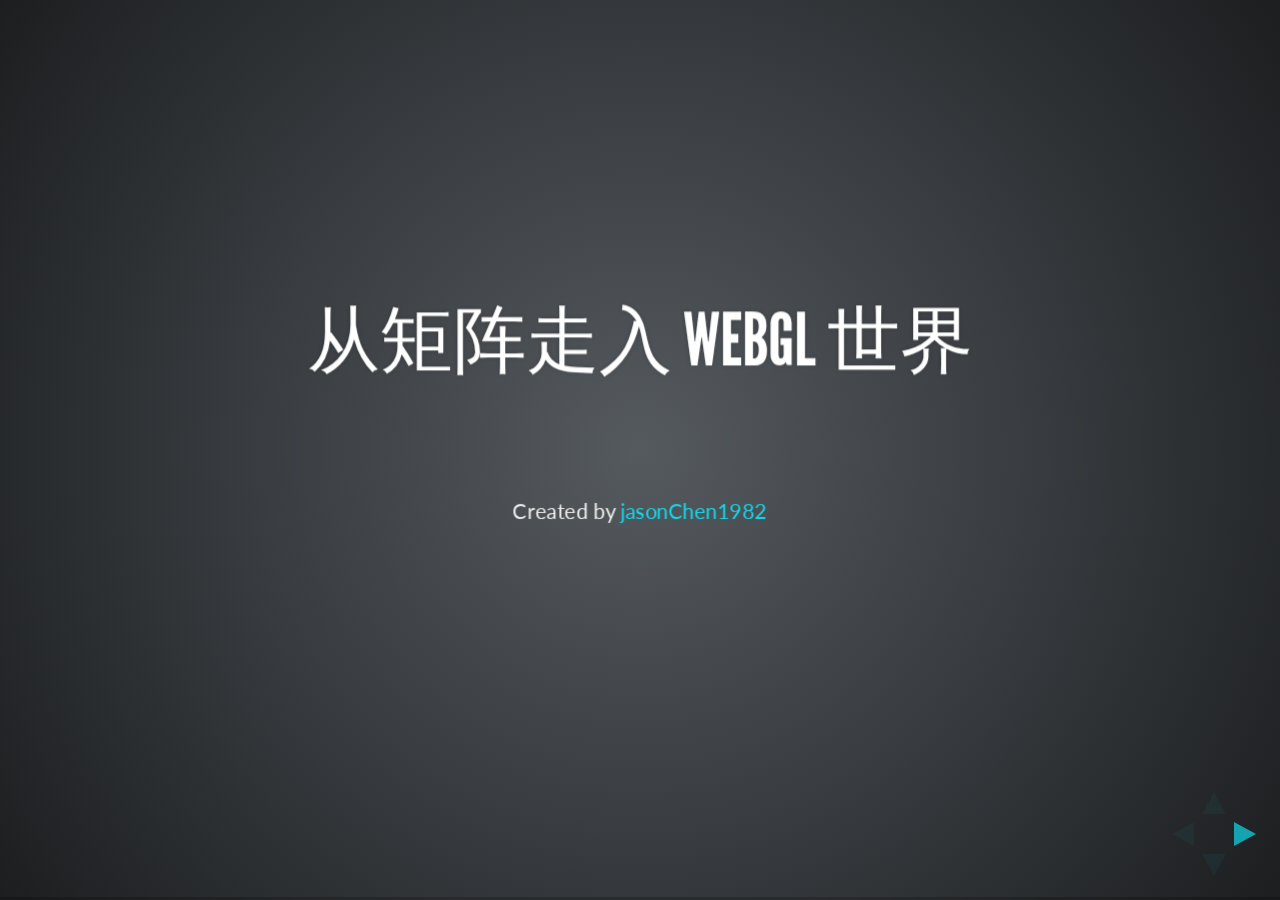
==== commit 12c3da6f: "feat: 欢迎多交流～～" ====
--- a/cf2-sharing/index.html
+++ b/cf2-sharing/index.html
@@ -32,6 +32,7 @@
         <div class="slides">
             <section>
                 <h2 id="title">从矩阵走入 WebGL 世界</h2>
+                <p style="margin-top: 120px;"><small>Created by <a href="https://github.com/jasonChen1982">jasonChen1982</a></small></p>
             </section>
             <section>
                 <h2 id="title"><img width="100" style="border-radius: 50%;" src="./imgs/header.jpg"></h2>
@@ -144,14 +145,14 @@
                     <h2>svg动画</h2>
                     <p style="font-size: 24px;line-height: 40px;">transform 2d</p>
                 </div>
-                <iframe data-src="http://127.0.0.1:5050/svg/none/" width="700" height="450" frameborder="0" marginwidth="0" marginheight="0" scrolling="no" allowfullscreen></iframe>
+                <iframe data-src="//jasonchen1982.github.io/labratory/svg/none/" width="1200" height="450" frameborder="0" marginwidth="0" marginheight="0" scrolling="no" allowfullscreen></iframe>
             </section>
             <section>
                 <div style="position: absolute; top: 60px; width: 100%;">
                     <h2>canvas 2d api</h2>
                     <p style="font-size: 24px;line-height: 40px;">transform 2d</p>
                 </div>
-                <iframe data-src="https://jasonchen1982.github.io/jcc2d/examples/demo_graphics_particle/" width="900" height="400" frameborder="0" marginwidth="0" marginheight="0" scrolling="no" style="max-width: 100%;" allowfullscreen></iframe>
+                <iframe data-src="//jasonchen1982.github.io/jcc2d/examples/demo_graphics_particle/" width="900" height="400" frameborder="0" marginwidth="0" marginheight="0" scrolling="no" style="max-width: 100%;" allowfullscreen></iframe>
             </section>
             <section>
                 <h2 style="text-transform: capitalize;">Matrix Is very important</h2>
@@ -345,7 +346,7 @@
             </section>
             <section>
                 <section>
-                    <p><a target="_blank" href="http://127.0.0.1:5050/webgl/webgl/points">位移矩阵</a></p>
+                    <p><a target="_blank" href="//jasonchen1982.github.io/labratory/webgl/webgl/points">位移矩阵</a></p>
                     <div style="width: 300px; margin: 0 auto;">
                     <pre><code class="hljs" contenteditable style="text-align: center;">
 |1  0  0  tx|
@@ -354,15 +355,15 @@
 |0  0  0   1|
                     </code></pre>
                     </div>
-                    <iframe width="100%" height="320" data-src="//jsfiddle.net/jasonchen1882/Ltft86oc/embedded/result,html,js/dark/" allowfullscreen="allowfullscreen" frameborder="0" scrolling='no' title='webgl-translate'></iframe>
+                    <iframe width="100%" height="400" data-src="//jsfiddle.net/jasonchen1882/Ltft86oc/embedded/result,html,js/dark/" allowfullscreen="allowfullscreen" frameborder="0" scrolling='no' title='webgl-translate'></iframe>
                 </section>
                 <section data-background="#000000">
-                    <iframe data-src="http://127.0.0.1:5050/webgl/webgl/points" width="1200" height="640" frameborder="0" marginwidth="0" marginheight="0" scrolling="no" allowfullscreen></iframe>
-                </section>
-            </section>
-            <section>
-                <section>
-                    <p><a target="_blank" href="http://127.0.0.1:5050/webgl/webgl/points3">旋转矩阵</a></p>
+                    <iframe data-src="//jasonchen1982.github.io/labratory/webgl/webgl/points" width="1200" height="640" frameborder="0" marginwidth="0" marginheight="0" scrolling="no" allowfullscreen></iframe>
+                </section>
+            </section>
+            <section>
+                <section>
+                    <p><a target="_blank" href="//jasonchen1982.github.io/labratory/webgl/webgl/points3">旋转矩阵</a></p>
                     <div style="width: 900px; margin: 0 auto;">
                     <pre><code class="hljs" contenteditable style="text-align: center;">
 X轴旋转矩阵            Y轴旋转矩阵             Z轴旋转矩阵
@@ -375,12 +376,12 @@
                     <iframe width="100%" height="400" data-src="//jsfiddle.net/jasonchen1882/rz9nb0su/embedded/result,html,js/dark/" allowfullscreen="allowfullscreen" frameborder="0" scrolling='no' title='webgl-rotate'></iframe>
                 </section>
                 <section data-background="#000000">
-                    <iframe data-src="http://127.0.0.1:5050/webgl/webgl/points3" width="1200" height="640" frameborder="0" marginwidth="0" marginheight="0" scrolling="no" allowfullscreen></iframe>
-                </section>
-            </section>
-            <section>
-                <section>
-                    <p><a target="_blank" href="http://127.0.0.1:5050/webgl/webgl/points4">旋转矩阵 * 位移矩阵</a></p>
+                    <iframe data-src="//jasonchen1982.github.io/labratory/webgl/webgl/points3" width="1200" height="640" frameborder="0" marginwidth="0" marginheight="0" scrolling="no" allowfullscreen></iframe>
+                </section>
+            </section>
+            <section>
+                <section>
+                    <p><a target="_blank" href="//jasonchen1982.github.io/labratory/webgl/webgl/points4">旋转矩阵 * 位移矩阵</a></p>
                     <div style="width: 820px; margin: 0 auto;">
                     <pre><code class="hljs" contenteditable style="text-align: center;">
 位移矩阵          X轴旋转矩阵             Y轴旋转矩阵
@@ -393,7 +394,7 @@
                     <iframe width="100%" height="400" data-src="//jsfiddle.net/jasonchen1882/n44od7ko/embedded/result,html,js/dark/" allowfullscreen="allowfullscreen" frameborder="0" scrolling='no' title='webgl-rotate'></iframe>
                 </section>
                 <section data-background="#000000">
-                    <iframe data-src="http://127.0.0.1:5050/webgl/webgl/points4" width="1200" height="640" frameborder="0" marginwidth="0" marginheight="0" scrolling="no" allowfullscreen></iframe>
+                    <iframe data-src="//jasonchen1982.github.io/labratory/webgl/webgl/points4" width="1200" height="640" frameborder="0" marginwidth="0" marginheight="0" scrolling="no" allowfullscreen></iframe>
                 </section>
             </section>
             <section>
@@ -403,7 +404,7 @@
                     <iframe width="100%" height="400" data-src="//jsfiddle.net/jasonchen1882/65n8pfsc/embedded/result,html,js/dark/" allowfullscreen="allowfullscreen" frameborder="0" scrolling='no' title='webgl-rotate'></iframe>
                 </section>
                 <section>
-                    <iframe data-src="http://127.0.0.1:5050/canvas/loading/lineLight/" width="400" height="640" frameborder="0" marginwidth="0" marginheight="0" scrolling="no" allowfullscreen></iframe>
+                    <iframe data-src="//jasonchen1982.github.io/labratory/canvas/loading/lineLight/" width="400" height="640" frameborder="0" marginwidth="0" marginheight="0" scrolling="no" allowfullscreen></iframe>
                 </section>
             </section>
             <section>
@@ -411,30 +412,22 @@
                 <p style="font-size: 40px;line-height: 40px;">加上其它知识点～</p>
             </section>
             <section>
-                <iframe data-src="http://127.0.0.1:5050/webgl/butterfly/" width="640" height="640" frameborder="0" marginwidth="0" marginheight="0" scrolling="no" style="max-width: 100%;" allowfullscreen></iframe>
+                <iframe data-src="//jasonchen1982.github.io/labratory/webgl/butterfly/" width="640" height="640" frameborder="0" marginwidth="0" marginheight="0" scrolling="no" style="max-width: 100%;" allowfullscreen></iframe>
             </section>
             <section data-background="#010216">
-                <iframe data-src="http://127.0.0.1:5050/webgl/starsClouds/" width="1200" height="640" frameborder="0" marginwidth="0" marginheight="0" scrolling="no" style="max-width: 100%;" allowfullscreen></iframe>
+                <iframe data-src="//jasonchen1982.github.io/labratory/webgl/starsClouds/" width="1200" height="640" frameborder="0" marginwidth="0" marginheight="0" scrolling="no" style="max-width: 100%;" allowfullscreen></iframe>
             </section>
             <section data-background="#c5b9ee">
-                <iframe data-src="http://127.0.0.1:5050/webgl/earthPolygon/" width="1200" height="640" frameborder="0" marginwidth="0" marginheight="0" scrolling="no" style="max-width: 100%;" allowfullscreen></iframe>
-            </section>
-            <section>
-                <iframe data-src="http://127.0.0.1:9000/russiaolympics/index?uc_param_str=dsdnfrpfbivesscpgimibtbmnisieijblauputogpintnw" width="500" height="640" frameborder="0" marginwidth="0" marginheight="0" scrolling="no" style="max-width: 100%;" allowfullscreen></iframe>
-            </section>
-            <!--<section>
-                <p style="font-size: 30px;line-height: 40px;"><a target="_blank" href="http://127.0.0.1:5050/webgl/butterfly/">欧拉角、矩阵、WebGL其它绘制api</a></p>
-                <p style="font-size: 30px;line-height: 40px;"><a target="_blank" href="http://127.0.0.1:5050/webgl/starsClouds/">高阶bezier、四元数、各种矩阵</a></p>
-                <p style="font-size: 30px;line-height: 40px;"><a target="_blank" href="http://127.0.0.1:5050/webgl/earthPolygon/">漂亮的模型、怎么弄都好看</a></p>
-                <p style="font-size: 30px;line-height: 40px;"><a target="_blank" href="http://127.0.0.1:9000/russiaolympics/index?uc_param_str=dsdnfrpfbivesscpgimibtbmnisieijblauputogpintnw">运用到项目上的小游戏</a></p>
-            </section>-->
+                <p id="thanks">thanks for paperplanes`s model</p>
+                <iframe data-src="//jasonchen1982.github.io/labratory/webgl/earthPolygon/" width="1200" height="640" frameborder="0" marginwidth="0" marginheight="0" scrolling="no" style="max-width: 100%;" allowfullscreen></iframe>
+            </section>
             <section>
                 <h2>AR技术</h2>
                 <p style="font-size: 24px;line-height: 40px;">矩阵在AR上的应用</p>
             </section>
             <section>
                 <h2>demo</h2>
-                <iframe data-src="http://127.0.0.1:5050/webgl/webglAR/" width="640" height="480" frameborder="0" marginwidth="0" marginheight="0" scrolling="no" style="max-width: 100%;" allowfullscreen></iframe>
+                <iframe data-src="//jasonchen1982.github.io/labratory/webgl/webglAR/" width="640" height="480" frameborder="0" marginwidth="0" marginheight="0" scrolling="no" style="max-width: 100%;" allowfullscreen></iframe>
             </section>
             <section>
                 <h2>移动端的阻碍</h2>
@@ -448,28 +441,23 @@
                 <h2>VR<span style="color: #13DAEC;"> → </span>Web VR 视觉</h2>
             </section>
             <section>
+                <section  data-background="#8bf2ff">
+                    <iframe data-src="//jasonchen1982.github.io/labratory/webgl/flyCarVR/" width="1200" height="640" frameborder="0" marginwidth="0" marginheight="0" scrolling="no" style="max-width: 100%;" allowfullscreen></iframe>
+                </section>
+                <section>
+                    <p style="font-size: 30px;line-height: 40px;color: #13DAEC;margin: 0;">别说话，先上车</p>
+                    <img width="620" height="620" style="border: 0;" data-src="./imgs/car-vr.jpg">
+                </section>
+            </section>
+            <section>
                 <section  data-background="#b9dfee">
-                    <iframe data-src="http://127.0.0.1:5050/webgl/earth/" width="1200" height="640" frameborder="0" marginwidth="0" marginheight="0" scrolling="no" style="max-width: 100%;" allowfullscreen></iframe>
+                    <iframe data-src="//jasonchen1982.github.io/labratory/webgl/earth/" width="1200" height="640" frameborder="0" marginwidth="0" marginheight="0" scrolling="no" style="max-width: 100%;" allowfullscreen></iframe>
                 </section>
                 <section>
                     <p style="font-size: 30px;line-height: 40px;color: #13DAEC;margin: 0;">来松鼠村看看</p>
                     <img width="620" height="620" style="border: 0;" data-src="./imgs/earth-vr.png">
                 </section>
             </section>
-            <section>
-                <section  data-background="#8bf2ff">
-                    <iframe data-src="http://127.0.0.1:5050/webgl/flyCarVR/" width="1200" height="640" frameborder="0" marginwidth="0" marginheight="0" scrolling="no" style="max-width: 100%;" allowfullscreen></iframe>
-                </section>
-                <section>
-                    <p style="font-size: 30px;line-height: 40px;color: #13DAEC;margin: 0;">别说话，先上车</p>
-                    <img width="620" height="620" style="border: 0;" data-src="./imgs/car-vr.jpg">
-                </section>
-            </section>
-            <!--<section>
-                <h2>demo</h2>
-                <p style="font-size: 30px;line-height: 40px;"><a target="_blank" href="http://127.0.0.1:5050/webgl/earth/">来松鼠村看看</a></p>
-                <p style="font-size: 30px;line-height: 40px;"><a target="_blank" href="http://127.0.0.1:5050/webgl/flyCarVR/">别说话，先上车</a></p>
-            </section>-->
             <section>
                 <h1>Q&A</h1>
             </section>
--- a/cf2-sharing/lib/css/myself.css
+++ b/cf2-sharing/lib/css/myself.css
@@ -700,7 +700,14 @@
 from {opacity: 0;}
 to {opacity: 1;}
 }
-
-
-
-
+#thanks {
+    position: absolute;
+    bottom: 0;
+    left: 0;
+    font-size: 20px;
+    color: #fff;
+    font-weight: 100;
+}
+
+
+
